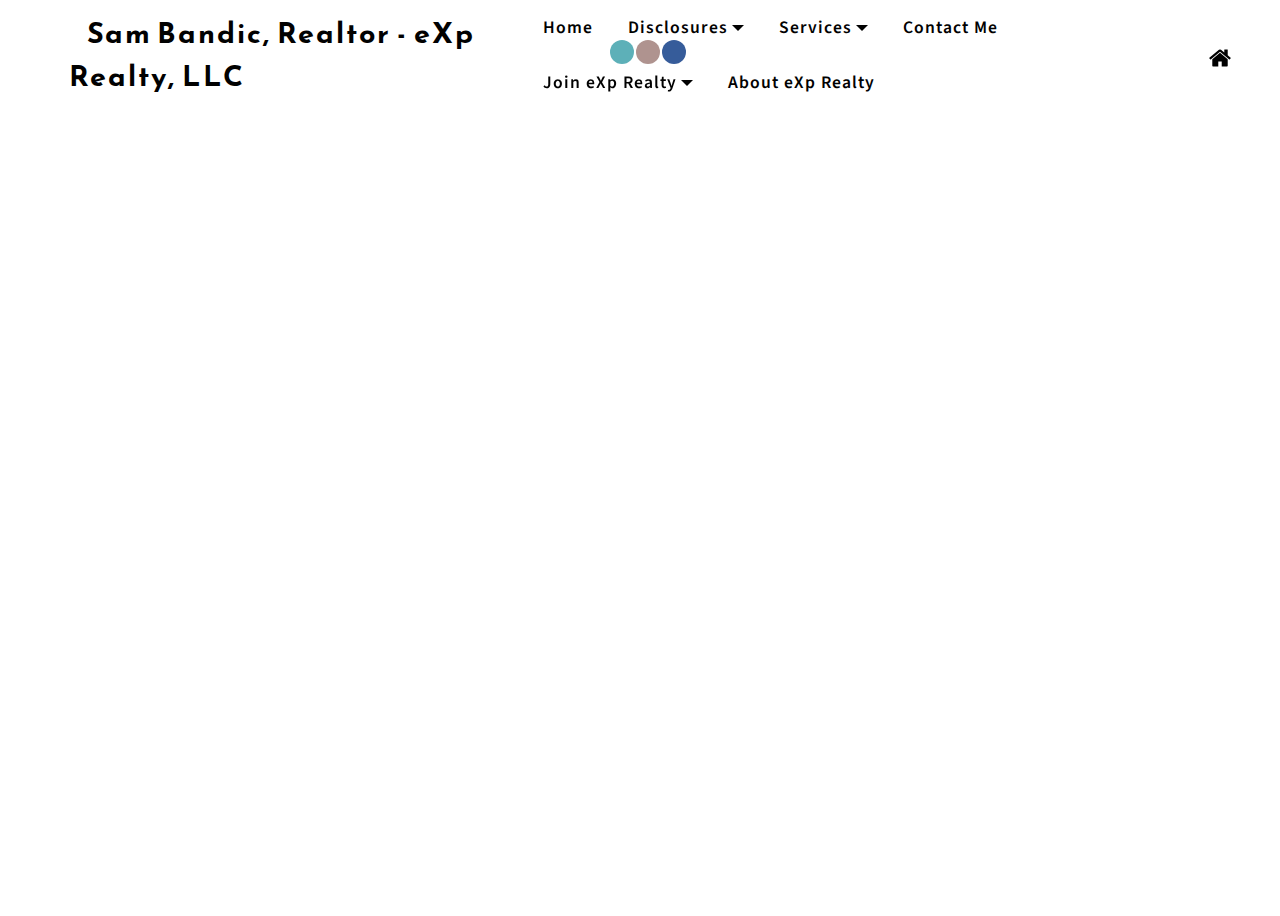
==== page1.html @ 7438d51f "Second Iteration" ====
<!DOCTYPE html>
<html amp >
<head>
  
  <meta charset="UTF-8">
  <meta http-equiv="X-UA-Compatible" content="IE=edge">
  
  <meta name="viewport" content="width=device-width, initial-scale=1, minimum-scale=1">
  <link rel="shortcut icon" href="assets/images/exp-logo-80x32.png" type="image/x-icon">
  <meta name="description" content="">
  
  <title>Renting</title>
  
<link rel="canonical" href="page1.html">
 <style amp-boilerplate>body{-webkit-animation:-amp-start 8s steps(1,end) 0s 1 normal both;-moz-animation:-amp-start 8s steps(1,end) 0s 1 normal both;-ms-animation:-amp-start 8s steps(1,end) 0s 1 normal both;animation:-amp-start 8s steps(1,end) 0s 1 normal both}@-webkit-keyframes -amp-start{from{visibility:hidden}to{visibility:visible}}@-moz-keyframes -amp-start{from{visibility:hidden}to{visibility:visible}}@-ms-keyframes -amp-start{from{visibility:hidden}to{visibility:visible}}@-o-keyframes -amp-start{from{visibility:hidden}to{visibility:visible}}@keyframes -amp-start{from{visibility:hidden}to{visibility:visible}}</style>
<noscript><style amp-boilerplate>body{-webkit-animation:none;-moz-animation:none;-ms-animation:none;animation:none}</style></noscript>
<link href="https://fonts.googleapis.com/css?family=Reem+Kufi:400&display=swap" rel="stylesheet">
 <link href="https://fonts.googleapis.com/css?family=Source+Sans+Pro:200,200i,300,300i,400,400i,600,600i,700,700i,900,900i&display=swap" rel="stylesheet">
 
 <style amp-custom> 
div,span,h1,h2,h3,h4,h5,h6,p,blockquote,a,ol,ul,li,figcaption,textarea,input{font: inherit;}*{box-sizing: border-box;outline: none;}*:focus{outline: none;}body{position: relative;font-style: normal;line-height: 1.5;color: #000000;}section{background-color: #ffffff;background-position: 50% 50%;background-repeat: no-repeat;background-size: cover;overflow: hidden;padding: 30px 0;}section,.container,.container-fluid{position: relative;word-wrap: break-word;}h1,h2,h3,h4,h5,h6{margin: 0;padding: 0;}p,li,blockquote{letter-spacing: 0.5px;line-height: 1.7;}ul,ol,blockquote,p{margin-bottom: 0;margin-top: 0;}a{cursor: pointer;}a,a:hover{text-decoration: none;}a.mbr-iconfont:hover{text-decoration: none;}h1,h2,h3,h4,h5,h6,.display-1,.display-2,.display-4,.display-5,.display-7{word-break: break-word;word-wrap: break-word;}b,strong{font-weight: bold;}blockquote{padding: 10px 0 10px 20px;position: relative;border-left: 3px solid;}input:-webkit-autofill,input:-webkit-autofill:hover,input:-webkit-autofill:focus,input:-webkit-autofill:active{transition-delay: 9999s;transition-property: background-color,color;}html,body{height: auto;min-height: 100vh;}.mbr-section-title{margin: 0;padding: 0;font-style: normal;line-height: 1.2;width: 100%;}.mbr-section-subtitle{line-height: 1.3;width: 100%;}.mbr-text{font-style: normal;line-height: 1.6;width: 100%;}.mbr-figure{align-self: center;}.btn{text-align: center;position: relative;margin: 0.4rem 0.8rem;font-weight: 700;border-width: 2px;border-style: solid;font-style: normal;white-space: normal;transition: all 0.2s ease-in-out,box-shadow 2s ease-in-out;display: inline-flex;align-items: center;justify-content: center;word-break: break-word;line-height: 1.5;letter-spacing: 1px;}.btn .mbr-iconfont-btn{order: 2;margin-left: 10px;vertical-align: middle;}.btn-form{padding: 1rem 2rem;}.btn-form:hover{cursor: pointer;}form .btn{margin: 0;}.note-popover .btn:after{display: none;}.card-title{margin: 0;}.card-img{border-radius: 0;width: auto;flex-shrink: 0;}.card-img img{width: 100%;}.card{position: relative;background-color: transparent;border: none;border-radius: 0;width: 100%;padding-left: 1rem;padding-right: 1rem;}@media (max-width: 767px){.card:not(.last-child){padding-bottom: 2rem;}}.card .card-wrapper{height: 100%;}@media (max-width: 767px){.card .card-wrapper{flex-direction: column;}}.card img{height: 100%;object-fit: cover;object-position: center;}@media (min-width: 992px){.lg-pb{padding-bottom: 3rem;}}@media (max-width: 991px){.md-pb{padding-bottom: 2rem;}}.card-inner,.items-list{display: flex;flex-direction: column;}.items-list{list-style-type: none;padding: 0;}.items-list .list-item{padding: 1rem 2rem;}.card-head{padding: 1.5rem 2rem;}.card-price-wrap{padding: 1rem 2rem;display: flex;flex-direction: column;}.card-button{padding: 1rem;margin: 0;}.gallery-img-wrap{position: relative;height: 100%;}.gallery-img-wrap:hover{cursor: pointer;}.gallery-img-wrap:hover .icon-wrap,.gallery-img-wrap:hover .caption-on-hover{opacity: 1;}.gallery-img-wrap:hover:after{opacity: 0.5;}.gallery-img-wrap amp-img{height: 100%;}.gallery-img-wrap:after{content: "";position: absolute;top: 0;bottom: 0;left: 0;right: 0;background: #000;opacity: 0;transition: opacity 0.3s;pointer-events: none;}.gallery-img-wrap .icon-wrap,.gallery-img-wrap .img-caption{position: absolute;z-index: 3;pointer-events: none;}.gallery-img-wrap .icon-wrap,.gallery-img-wrap .caption-on-hover{opacity: 0;transition: opacity 0.3s;}.gallery-img-wrap .icon-wrap{left: 50%;top: 50%;transform: translate(-50%,-50%);background-color: #fff;padding: 0.5rem;border-radius: 50%;}.gallery-img-wrap .img-caption{left: 0;right: 0;}.gallery-img-wrap .img-caption.caption-top{top: 0;}.gallery-img-wrap .img-caption.caption-bottom{bottom: 0;}.gallery-img-wrap .img-caption:after{content: "";position: absolute;top: 0;left: 0;right: 0;height: 100%;transition: opacity 0.3s;z-index: -1;pointer-events: none;}@media (max-width: 767px){.gallery-img-wrap:after,.gallery-img-wrap:hover:after,.gallery-img-wrap .icon-wrap{display: none;}.gallery-img-wrap .caption-on-hover{opacity: 1;}}.is-builder .gallery-img-wrap .icon-wrap{pointer-events: all;}.is-builder .gallery-img-wrap .img-caption > *{pointer-events: all;}.icons-list a{margin-right: 1rem;}.icons-list a:last-child{margin-right: 0;}.counter-container{position: relative;}.counter-container ol li{margin-bottom: 2rem;}.counter-container.stylizedCounters ol{counter-reset: section;}.counter-container.stylizedCounters ol li{z-index: 3;list-style: none;}.counter-container.stylizedCounters ol li:before{z-index: 2;position: absolute;left: 0px;counter-increment: section;content: counters(section,".") " ";text-align: center;margin: 0 10px;line-height: 37px;width: 40px;height: 40px;transition: all 0.2s;color: #232323;font-size: 25px;border-radius: 50%;font-weight: bold;}.timeline-wrap{position: relative;}.timeline-wrap .iconBackground{position: absolute;left: 50%;width: 20px;height: 20px;line-height: 30px;text-align: center;border-radius: 50%;font-size: 30px;display: inline-block;background-color: #232323;top: 20px;margin-left: -10px;}@media (max-width: 768px){.timeline-wrap .iconBackground{left: 0;}}.separline{position: relative;}@media (max-width: 768px){.separline:not(.last-child){padding-bottom: 2rem;}}.separline:before{position: absolute;content: "";width: 2px;background-color: #232323;left: calc(50% - 1px);height: calc(100% - 20px);top: 40px;}@media (max-width: 768px){.separline:before{left: 0;}}amp-image-lightbox a.control{position: absolute;width: 32px;height: 32px;right: 48px;top: 32px;z-index: 1000;}amp-image-lightbox a.control .close{position: relative;}amp-image-lightbox a.control .close:before,amp-image-lightbox a.control .close:after{position: absolute;left: 15px;content: " ";height: 33px;width: 2px;background-color: #fff;}amp-image-lightbox a.control .close:before{transform: rotate(45deg);}amp-image-lightbox a.control .close:after{transform: rotate(-45deg);}.hidden{visibility: hidden;}.super-hide{display: none;}.inactive{-webkit-user-select: none;-moz-user-select: none;-ms-user-select: none;user-select: none;pointer-events: none;-webkit-user-drag: none;user-drag: none;}.popover-content ul.show{min-height: 155px;}.mbr-white{color: #ffffff;}.mbr-black{color: #000000;}.mbr-gray{color: #8c8c8c;}.align-left{text-align: left;}.align-left .list-item{justify-content: flex-start;}.align-center{text-align: center;}.align-center .list-item{justify-content: center;}.align-right{text-align: right;}.align-right .list-item{justify-content: flex-end;}@media (max-width: 767px){.align-left,.align-center,.align-right{text-align: center;}.align-left .list-item,.align-center .list-item,.align-right .list-item{justify-content: center;}}.mbr-light{font-weight: 300;}.mbr-regular{font-weight: 400;}.mbr-semibold{font-weight: 600;}.mbr-bold{font-weight: 800;}.mbr-section-btn{margin-left: -0.8rem;margin-right: -0.8rem;font-size: 0;}nav .mbr-section-btn{margin-left: 0rem;margin-right: 0rem;}.btn .mbr-iconfont,.btn.btn-sm .mbr-iconfont{cursor: pointer;margin-right: 0.5rem;}.btn.btn-md .mbr-iconfont,.btn.btn-md .mbr-iconfont{margin-right: 0.8rem;}[type="submit"]{-webkit-appearance: none;}.mbr-fullscreen .mbr-overlay{min-height: 100vh;}.mbr-fullscreen{display: flex;display: -webkit-flex;display: -moz-flex;display: -ms-flex;display: -o-flex;align-items: center;-webkit-align-items: center;min-height: 100vh;padding-top: 3rem;padding-bottom: 3rem;}.mbr-overlay{bottom: 0;left: 0;position: absolute;right: 0;top: 0;z-index: 0;}.mbr-parallax-bg{bottom: 0;left: 0;opacity: 0.5;position: absolute;right: 0;top: 0;z-index: 0;background-position: 50% 50%;background-repeat: no-repeat;background-size: cover;}section.menu{min-height: 70px;}.menu-container{display: flex;justify-content: space-between;align-items: center;min-height: 70px;}@media (max-width: 991px){.menu-container{max-width: 100%;padding: 0 2rem;}}@media (max-width: 767px){.menu-container{padding: 0 1rem;}}.navbar{z-index: 100;width: 100%;}.navbar-fixed-top{position: fixed;top: 0;}.navbar-brand{display: flex;align-items: center;word-break: break-word;z-index: 1;}.navbar-logo{margin-right: 0.8rem;}@media (max-width: 767px){.navbar-logo amp-img{max-height: 55px;max-width: 55px;}}.navbar-caption-wrap{display: flex;}.navbar .navbar-collapse{display: flex;flex-basis: auto;align-items: center;justify-content: flex-end;}@media (max-width: 991px){.navbar .navbar-collapse{display: none;position: absolute;top: 0;right: 0;min-height: 100vh;padding: 70px 2rem 1rem;z-index: 1;}}@media (max-width: 991px){.navbar.opened .navbar-collapse.show,.navbar.opened .navbar-collapse.collapsing{display: block;}.is-builder .navbar-collapse{position: fixed;}}.navbar-nav{list-style-type: none;display: flex;flex-wrap: wrap;padding-left: 0;min-width: 10rem;}@media (max-width: 991px){.navbar-nav{flex-direction: column;}}.navbar-nav .mbr-iconfont{margin-right: 0.2rem;}.nav-item{word-break: break-all;}.nav-link{display: flex;align-items: center;justify-content: center;}.nav-link,.navbar-caption{transition: all 0.2s;letter-spacing: 1px;}.nav-dropdown .dropdown-menu{min-width: 10rem;padding-bottom: 1.25rem;padding-top: 1.25rem;position: absolute;left: 0;}.nav-dropdown .dropdown-menu .dropdown-item{line-height: 2;display: flex;justify-content: center;align-items: center;padding: 0.25rem 1.5rem;white-space: nowrap;}.nav-dropdown .dropdown-menu .dropdown{position: relative;}.dropdown-menu .dropdown:hover > .dropdown-menu{opacity: 1;pointer-events: all;}.nav-dropdown .dropdown-submenu{top: 0;left: 100%;margin: 0;}.nav-item.dropdown{position: relative;}.nav-item.dropdown .dropdown-menu{opacity: 0;pointer-events: none;}.nav-item.dropdown:hover > .dropdown-menu{opacity: 1;pointer-events: all;}.link.dropdown-toggle:after{content: "";margin-left: 0.25rem;border-top: 0.35em solid;border-right: 0.35em solid transparent;border-left: 0.35em solid transparent;border-bottom: 0;}.navbar .dropdown.open > .dropdown-menu{display: block;}@media (max-width: 991px){.is-builder .nav-dropdown .dropdown-menu{position: relative;}.nav-dropdown .dropdown-submenu{left: 0;}.dropdown-item{padding: 0.25rem 1.5rem;margin: 0;justify-content: center;}.dropdown-item:after{right: auto;}.navbar.opened .dropdown-menu{top: 0;}.dropdown-toggle[data-toggle="dropdown-submenu"]:after{content: "";margin-left: 0.25rem;border-top: 0.35em solid;border-right: 0.35em solid transparent;border-left: 0.35em solid transparent;border-bottom: 0;top: 55%;}}.navbar-buttons{display: flex;flex-wrap: wrap;align-items: center;justify-content: center;}@media (max-width: 991px){.navbar-buttons{flex-direction: column;}}.menu-social-list{display: flex;align-items: center;justify-content: center;flex-wrap: wrap;}.menu-social-list a{font-size: 1.5rem;margin: 0 0.5rem;}button.navbar-toggler{position: absolute;right: 20px;top: 25px;width: 31px;height: 20px;cursor: pointer;transition: all 0.2s;align-self: center;}.hamburger span{position: absolute;right: 0;width: 30px;height: 2px;border-right: 5px;}.hamburger span:nth-child(1){top: 0;transition: all 0.2s;}.hamburger span:nth-child(2){top: 8px;transition: all 0.15s;}.hamburger span:nth-child(3){top: 8px;transition: all 0.15s;}.hamburger span:nth-child(4){top: 16px;transition: all 0.2s;}nav.opened .navbar-toggler:not(.hide) .hamburger span:nth-child(1){top: 8px;width: 0;opacity: 0;right: 50%;transition: all 0.2s;}nav.opened .navbar-toggler:not(.hide) .hamburger span:nth-child(2){-webkit-transform: rotate(45deg);transform: rotate(45deg);transition: all 0.25s;}nav.opened .navbar-toggler:not(.hide) .hamburger span:nth-child(3){-webkit-transform: rotate(-45deg);transform: rotate(-45deg);transition: all 0.25s;}nav.opened .navbar-toggler:not(.hide) .hamburger span:nth-child(4){top: 8px;width: 0;opacity: 0;right: 50%;transition: all 0.2s;}.ampstart-btn.hamburger{position: absolute;top: 25px;right: 15px;margin-left: auto;width: 30px;height: 20px;background: none;border: none;cursor: pointer;z-index: 1000;}@media (min-width: 992px){.ampstart-btn,amp-sidebar{display: none;}.dropdown-menu .dropdown-toggle:after{content: "";border-bottom: 0.35em solid transparent;border-left: 0.35em solid;border-right: 0;border-top: 0.35em solid transparent;margin-left: 0.3rem;margin-top: -0.3077em;position: absolute;right: 1.1538em;top: 50%;}}.close-sidebar{width: 30px;height: 30px;position: relative;cursor: pointer;background-color: transparent;border: none;}.close-sidebar span{position: absolute;left: 0;width: 30px;height: 2px;border-right: 5px;}.close-sidebar span:nth-child(1){transform: rotate(45deg);}.close-sidebar span:nth-child(2){transform: rotate(-45deg);}.builder-sidebar{position: relative;min-height: 100vh;z-index: 1030;padding: 1rem 2rem;max-width: 20rem;}.builder-sidebar .dropdown:hover > .dropdown-menu{position: relative;text-align: center;}section.sidebar-open:before{content: "";position: fixed;top: 0;bottom: 0;right: 0;left: 0;background-color: rgba(0,0,0,0.2);z-index: 1040;}.map-placeholder{display: none;}.map-placeholder h4{padding-top: 5rem;color: #767676;text-align: center;}.google-map{position: relative;width: 100%;}@media (max-width: 992px){.google-map{padding: 0;margin: 0;}}.google-map [data-state-details]{color: #6b6763;font-family: Montserrat;height: 1.5em;margin-top: -0.75em;padding-left: 1.25rem;padding-right: 1.25rem;position: absolute;text-align: center;top: 50%;width: 100%;}.google-map[data-state]{background: #e9e5dc;}.google-map[data-state="loading"] [data-state-details]{display: none;}div[submit-success] > *{padding: 1rem;margin-bottom: 1rem;}div[submit-error] > *{padding: 1rem;margin-bottom: 1rem;}textarea[type="hidden"]{display: none;}amp-img{width: 100%;}amp-img img{max-height: 100%;max-width: 100%;}img.mbr-temp{width: 100%;}.rounded{border-radius: 50%;}.is-builder .nodisplay + img[async],.is-builder .nodisplay + img[decoding="async"],.is-builder amp-img > a + img[async],.is-builder amp-img > a + img[decoding="async"]{display: none;}html:not(.is-builder) amp-img > a{position: absolute;top: 0;bottom: 0;left: 0;right: 0;z-index: 1;}.is-builder .temp-amp-sizer{position: absolute;}.is-builder amp-youtube .temp-amp-sizer,.is-builder amp-vimeo .temp-amp-sizer{position: static;}.is-builder section.horizontal-menu .ampstart-btn{display: none;}.is-builder section.horizontal-menu .dropdown-menu{z-index: auto;opacity: 1;pointer-events: auto;}.is-builder section.horizontal-menu .nav-dropdown .link.dropdown-toggle[aria-expanded="true"]{margin-right: 0;padding: 0.667em 1em;}.container{padding-right: 1rem;padding-left: 1rem;width: 100%;margin-right: auto;margin-left: auto;}@media (max-width: 767px){.container{max-width: 540px;}}@media (min-width: 768px){.container{max-width: 768px;}}@media (min-width: 992px){.container{max-width: 960px;}}@media (min-width: 1200px){.container{max-width: 1280px;}}.container-fluid{width: 100%;margin-right: auto;margin-left: auto;padding-left: 1rem;padding-right: 1rem;}.media-container-row{display: flex;flex-wrap: wrap;}@media (min-width: 992px){.media-container-row{flex-wrap: nowrap;}}.form-block{z-index: 1;background-color: transparent;padding: 3rem;position: relative;overflow: visible;}.form-block .mbr-overlay{z-index: -1;}@media (max-width: 992px){.form-block{padding: 1rem;}}form input,form textarea,form select{border-radius: 0;width: 100%;background-color: #f3f3f3;border: 1px solid #f3f3f3;padding: 11px 1rem;}form input:focus,form textarea:focus,form select:focus{outline: none;}form input[type="checkbox"],form input[type="radio"]{border: none;background: none;width: auto;}form textarea.field-input{height: 150px;}form .fieldset{display: flex;justify-content: center;flex-wrap: wrap;align-items: center;}.field{flex-basis: 50%;flex-grow: 1;flex-shrink: 1;padding: 0.5rem;}@media (max-width: 768px){.field{flex-basis: 100%;}}textarea{width: 100%;margin-right: 0;}.text-field{flex-basis: 100%;flex-grow: 1;flex-shrink: 1;padding: 0.5rem;}form .btn,form .mbr-section-btn{margin-left: 0;margin-right: 0;}.mbr-flex{display: flex;}.flex-wrap{flex-wrap: wrap;}.mbr-jc-s{justify-content: flex-start;}.mbr-jc-c{justify-content: center;}.mbr-ai-c{align-items: center;}.mbr-jc-e{justify-content: flex-end;}.mbr-row,.mbr-form-row{display: -webkit-box;display: -webkit-flex;display: -ms-flexbox;display: flex;-webkit-flex-wrap: wrap;-ms-flex-wrap: wrap;flex-wrap: wrap;margin-right: -1rem;margin-left: -1rem;}.mbr-form-row{margin-right: -0.5rem;margin-left: -0.5rem;}.mbr-form-row > [class*="mbr-col"]{padding-left: 0.5rem;padding-right: 0.5rem;}.mbr-row-reverse{flex-direction: row-reverse;}.mbr-column{flex-direction: column;}@media (max-width: 767px){.mbr-col,.mbr-col-auto{padding-right: 1rem;padding-left: 1rem;}.mbr-col-sm-12{-ms-flex: 0 0 100%;flex: 0 0 100%;max-width: 100%;padding-right: 1rem;padding-left: 1rem;}}@media (min-width: 768px){.mbr-col-md-3{-ms-flex: 0 0 25%;flex: 0 0 25%;max-width: 25%;padding-right: 2rem;padding-left: 2rem;}.mbr-col-md-4{-ms-flex: 0 0 33.333333%;flex: 0 0 33.333333%;max-width: 33.333333%;padding-right: 2rem;padding-left: 2rem;}.mbr-col-md-5{-ms-flex: 0 0 41.666667%;flex: 0 0 41.666667%;max-width: 41.666667%;padding-right: 2rem;padding-left: 2rem;}.mbr-col-md-6{-ms-flex: 0 0 50%;flex: 0 0 50%;max-width: 50%;padding-right: 2rem;padding-left: 2rem;}.mbr-col-md-7{-ms-flex: 0 0 58.333333%;flex: 0 0 58.333333%;max-width: 58.333333%;padding-right: 2rem;padding-left: 2rem;}.mbr-col-md-8{-ms-flex: 0 0 66.666667%;flex: 0 0 66.666667%;max-width: 66.666667%;padding-left: 2rem;padding-right: 2rem;}.mbr-col-md-10{-ms-flex: 0 0 83.333333%;flex: 0 0 83.333333%;max-width: 83.333333%;padding-left: 2rem;padding-right: 2rem;}.mbr-col-md-12{-ms-flex: 0 0 100%;flex: 0 0 100%;max-width: 100%;padding-right: 2rem;padding-left: 2rem;}.mbr-col{flex-grow: 1;-webkit-box-flex: 1;-webkit-flex-grow: 1;-ms-flex-positive: 1;flex-shrink: 1;-webkit-flex-shrink: 1;-ms-flex-negative: 1;max-width: 100%;padding-right: 2rem;padding-left: 2rem;}.mbr-col-auto{-ms-flex: 0 0 auto;flex: 0 0 auto;width: auto;padding-right: 2rem;padding-left: 2rem;}}@media (min-width: 992px){.mbr-col,.mbr-col-auto{padding-right: 1rem;padding-left: 1rem;}.mbr-col-lg-2{-ms-flex: 0 0 16.666667%;flex: 0 0 16.666667%;max-width: 16.666667%;padding-right: 1rem;padding-left: 1rem;}.mbr-col-lg-3{-ms-flex: 0 0 25%;flex: 0 0 25%;max-width: 25%;padding-right: 1rem;padding-left: 1rem;}.mbr-col-lg-4{-ms-flex: 0 0 33.33%;flex: 0 0 33.33%;max-width: 33.33%;padding-right: 1rem;padding-left: 1rem;}.mbr-col-lg-5{-ms-flex: 0 0 41.666%;flex: 0 0 41.666%;max-width: 41.666%;padding-right: 1rem;padding-left: 1rem;}.mbr-col-lg-6{-ms-flex: 0 0 50%;flex: 0 0 50%;max-width: 50%;padding-right: 1rem;padding-left: 1rem;}.mbr-col-lg-7{-ms-flex: 0 0 58.333333%;flex: 0 0 58.333333%;max-width: 58.333333%;padding-right: 1rem;padding-left: 1rem;}.mbr-col-lg-8{-ms-flex: 0 0 66.666667%;flex: 0 0 66.666667%;max-width: 66.666667%;padding-left: 1rem;padding-right: 1rem;}.mbr-col-lg-9{-ms-flex: 0 0 75%;flex: 0 0 75%;max-width: 75%;padding-left: 1rem;padding-right: 1rem;}.mbr-col-lg-10{-ms-flex: 0 0 83.3333%;flex: 0 0 83.3333%;max-width: 83.3333%;padding-right: 1rem;padding-left: 1rem;}.mbr-col-lg-12{-ms-flex: 0 0 100%;flex: 0 0 100%;max-width: 100%;padding-right: 1rem;padding-left: 1rem;}}@media (min-width: 1200px){.mbr-col-xl-7{-ms-flex: 0 0 58.333333%;flex: 0 0 58.333333%;max-width: 58.333333%;padding-right: 1rem;padding-left: 1rem;}.mbr-col-xl-4{-ms-flex: 0 0 33.333333%;flex: 0 0 33.333333%;max-width: 33.333333%;padding-right: 1rem;padding-left: 1rem;}.mbr-col-xl-8{-ms-flex: 0 0 66.666667%;flex: 0 0 66.666667%;max-width: 66.666667%;padding-left: 1rem;padding-right: 1rem;}.mbr-col-xl-5{-ms-flex: 0 0 41.666667%;flex: 0 0 41.666667%;max-width: 41.666667%;}}.btn-icon{display: none;}.mbr-pt-1{padding-top: 0.5rem;}.mbr-pt-2{padding-top: 1rem;}.mbr-pt-3{padding-top: 1.5rem;}.mbr-pt-4{padding-top: 2rem;}.mbr-pt-5{padding-top: 3rem;}.mbr-pb-1{padding-bottom: 0.5rem;}.mbr-pb-2{padding-bottom: 1rem;}.mbr-pb-3{padding-bottom: 1.5rem;}.mbr-mb-3{margin-bottom: 1.5rem;}.mbr-pb-4{padding-bottom: 2rem;}.mbr-pb-5{padding-bottom: 3rem;}.mbr-mb-5{margin-bottom: 3rem;}.mbr-pt-6{padding-top: 5rem;}.mbr-pb-6{padding-bottom: 5rem;}.mbr-px-1{padding-left: 0.5rem;padding-right: 0.5rem;}.mbr-px-2{padding-left: 1rem;padding-right: 1rem;}@media (max-width: 767px){.mbr-px-2{padding-left: 0rem;padding-right: 0rem;}}.mbr-px-3{padding-left: 1.5rem;padding-right: 1.5rem;}.mbr-px-4{padding-left: 2rem;padding-right: 2rem;}@media (max-width: 767px){.mbr-px-4{padding-left: 1rem;padding-right: 1rem;}}.mbr-px-5{padding-left: 3rem;padding-right: 3rem;}@media (max-width: 767px){.mbr-px-5{padding-left: 1rem;padding-right: 1rem;}}.mbr-m-sub-1{margin-left: -1rem;margin-right: -1rem;}@media (max-width: 768px){.mbr-m-sub-1{margin-left: 0;margin-right: 0;}}.mbr-py-1{padding-top: 0.5rem;padding-bottom: 0.5rem;}.mbr-py-2{padding-top: 1rem;padding-bottom: 1rem;}@media (max-width: 767px){.mbr-py-2{padding-top: 0rem;padding-bottom: 0rem;}}.mbr-py-3{padding-top: 1.5rem;padding-bottom: 1.5rem;}@media (max-width: 767px){.mbr-py-3{padding-top: 1rem;padding-bottom: 1rem;}}.mbr-py-4{padding-top: 2rem;padding-bottom: 2rem;}@media (max-width: 767px){.mbr-py-4{padding-top: 2rem;padding-bottom: 2rem;}}.mbr-py-5{padding-top: 3rem;padding-bottom: 3rem;}@media (max-width: 767px){.mbr-py-5{padding-top: 1rem;padding-bottom: 1rem;}}.mbr-p-1{padding: 0.5rem;}.mbr-p-2{padding: 1rem;}.mbr-p-3{padding: 1.5rem;}@media (max-width: 991px){.mbr-p-3{padding: 1rem;}}.mbr-p-4{padding: 2rem;}@media (max-width: 991px){.mbr-p-4{padding: 1rem;}}.mbr-p-5{padding: 3rem;}@media (max-width: 991px){.mbr-p-5{padding: 1rem;}}.mbr-ml-auto{margin-left: auto;}.mbr-mr-auto{margin-right: auto;}.mbr-m-auto{margin: auto;}amp-img,img{height: 100%;width: 100%;}amp-sidebar{background: transparent;}#scrollToTopMarker{position: absolute;width: 0px;height: 0px;top: 300px;}#scrollToTopButton{position: fixed;bottom: 25px;right: 25px;opacity: 0.4;z-index: 5000;font-size: 32px;height: 60px;width: 60px;border: none;border-radius: 3px;cursor: pointer;}#scrollToTopButton:focus{outline: none;}#scrollToTopButton a:before{content: "";position: absolute;height: 40%;top: 36%;width: 2px;left: calc(50% - 1px);}#scrollToTopButton a:after{content: "";position: absolute;border-top: 2px solid;border-right: 2px solid;width: 40%;height: 40%;left: calc(30% - 1px);bottom: 30%;transform: rotate(-45deg);-webkit-transform: rotate(-45deg);}.is-builder #scrollToTopButton a:after{left: 30%;}.is-builder .menu{overflow: visible;}.is-builder .preview button{opacity: 0.5;position: relative;pointer-events: none;}.is-builder .preview button:before{display: block;position: absolute;content: "";background-color: #efefef;left: 0;right: 0;top: 0;bottom: 0;z-index: 2;}.dots-wrapper{opacity: 0.8;}.dots-wrapper .dots{margin: 4px 8px;}.dots-wrapper .dots span{border-radius: 12px;display: block;height: 24px;width: 24px;transition: 0.4s;border: 6px solid #cccccc;background-color: #767676;}.dots-wrapper .dots span.current{background-color: #000000;outline: none;width: 40px;}.iconfont-wrapper{display: inline-block;height: 1.5rem;width: 1.5rem;}.amp-iconfont{vertical-align: middle;width: 1.5rem;font-size: 1.5rem;}.form-check{margin-bottom: 0;}.form-check-label{padding-left: 0;}.form-check-input{position: relative;margin: 4px;}.form-check-inline{display: -webkit-inline-box;display: -ms-inline-flexbox;display: inline-flex;-webkit-box-align: center;-ms-flex-align: center;align-items: center;padding-left: 0;margin-right: .75rem;}.field:not(:nth-last-child(1)){margin-bottom: 1rem;}.field-input{display: block;width: 100%;}.mbr-col{flex-basis: 0;flex-grow: 1;max-width: 100%;}.mbr-col-auto{-webkit-box-flex: 0;flex: 0 0 auto;width: auto;max-width: none;}.mbr-col,.mbr-col-auto{position: relative;width: 100%;min-height: 1px;padding-right: 15px;padding-left: 15px;}@media (min-width: 991px){.mbr-col{min-width: 50%;}}@media (max-width: 991px){.mbr-col{min-width: 100%;}}
body{font-family: Reem Kufi;}blockquote{border-color: #5db0b8;}div[submit-success] > *{background: #365c9a;color: #ffffff;}div[submit-error] > *{background: #b2ccd2;color: #000000;}.display-1{font-family: 'Reem Kufi',sans-serif;font-size: 3.5rem;line-height: 1.2;letter-spacing: 3px;}.display-2{font-family: 'Reem Kufi',sans-serif;font-size: 1.8rem;line-height: 1.2;letter-spacing: 2px;}.display-4{font-family: 'Source Sans Pro',sans-serif;font-size: 1rem;line-height: 1.4;}.display-5{font-family: 'Reem Kufi',sans-serif;font-size: 1.2rem;line-height: 1.4;letter-spacing: 1px;}.display-7{font-family: 'Source Sans Pro',sans-serif;font-size: 1.1rem;line-height: 1.8;}.display-1 .mbr-iconfont-btn{width: 3.5rem;font-size: 3.5rem;}.display-2 .mbr-iconfont-btn{width: 1.8rem;font-size: 1.8rem;}.display-4 .mbr-iconfont-btn{width: 1rem;font-size: 1rem;}.display-5 .mbr-iconfont-btn{width: 1.2rem;font-size: 1.2rem;}.display-7 .mbr-iconfont-btn{width: 1.1rem;font-size: 1.1rem;}.mbr-iconfont-btn{padding-top: 2px;}.mbr-form input,.mbr-form textarea,.mbr-form select{line-height: 1.6;}@media (max-width: 768px){.display-1{font-size: 2.8rem;font-size: calc( 1.875rem + (3.5 - 1.875) * ((100vw - 20rem) / (48 - 20)));line-height: calc( 1.4 * (1.875rem + (3.5 - 1.875) * ((100vw - 20rem) / (48 - 20))));}.display-2{font-size: 1.44rem;font-size: calc( 1.28rem + (1.8 - 1.28) * ((100vw - 20rem) / (48 - 20)));line-height: calc( 1.4 * (1.28rem + (1.8 - 1.28) * ((100vw - 20rem) / (48 - 20))));}.display-4{font-size: 0.8rem;font-size: calc( 1rem + (1 - 1) * ((100vw - 20rem) / (48 - 20)));line-height: calc( 1.4 * (1rem + (1 - 1) * ((100vw - 20rem) / (48 - 20))));}.display-5{font-size: 0.96rem;font-size: calc( 1.07rem + (1.2 - 1.07) * ((100vw - 20rem) / (48 - 20)));line-height: calc( 1.4 * (1.07rem + (1.2 - 1.07) * ((100vw - 20rem) / (48 - 20))));}.display-7{font-size: 0.88rem;font-size: calc( 1.0350000000000001rem + (1.1 - 1.0350000000000001) * ((100vw - 20rem) / (48 - 20)));line-height: calc( 1.4 * (1.0350000000000001rem + (1.1 - 1.0350000000000001) * ((100vw - 20rem) / (48 - 20))));}}.btn{padding: 10px 30px;border-radius: 0px;}.btn-sm{padding: 10px 30px;border-radius: 0px;}.btn-md{padding: 10px 30px;border-radius: 0px;}.btn-lg{padding: 10px 30px;border-radius: 0;}.bg-primary{background-color: #5db0b8;}.bg-success{background-color: #365c9a;}.bg-info{background-color: #e96188;}.bg-warning{background-color: #fac769;}.bg-danger{background-color: #b2ccd2;}.btn-secondary,.btn-secondary:active,.btn-secondary.active{background-color: #af938f;border-color: #af938f;color: #ffffff;}.btn-secondary:hover,.btn-secondary:focus,.btn-secondary.focus{background-color: #7e5e5a;border-color: #7e5e5a;color: #ffffff;}.btn-secondary.disabled,.btn-secondary:disabled{color: #ffffff;background-color: #7e5e5a;border-color: #7e5e5a;}.btn-info,.btn-info:active,.btn-info.active{background-color: #e96188;border-color: #e96188;color: #ffffff;}.btn-info:hover,.btn-info:focus,.btn-info.focus{background-color: #c81c4d;border-color: #c81c4d;color: #ffffff;}.btn-info.disabled,.btn-info:disabled{color: #ffffff;background-color: #c81c4d;border-color: #c81c4d;}.btn-success,.btn-success:active,.btn-success.active{background-color: #365c9a;border-color: #365c9a;color: #ffffff;}.btn-success:hover,.btn-success:focus,.btn-success.focus{background-color: #1c2f4e;border-color: #1c2f4e;color: #ffffff;}.btn-success.disabled,.btn-success:disabled{color: #ffffff;background-color: #1c2f4e;border-color: #1c2f4e;}.btn-warning,.btn-warning:active,.btn-warning.active{background-color: #fac769;border-color: #fac769;color: #614003;}.btn-warning:hover,.btn-warning:focus,.btn-warning.focus{background-color: #f5a208;border-color: #f5a208;color: #614003;}.btn-warning.disabled,.btn-warning:disabled{color: #614003;background-color: #f5a208;border-color: #f5a208;}.btn-danger,.btn-danger:active,.btn-danger.active{background-color: #b2ccd2;border-color: #b2ccd2;color: #ffffff;}.btn-danger:hover,.btn-danger:focus,.btn-danger.focus{background-color: #72a1ac;border-color: #72a1ac;color: #ffffff;}.btn-danger.disabled,.btn-danger:disabled{color: #ffffff;background-color: #72a1ac;border-color: #72a1ac;}.btn-primary,.btn-primary:active,.btn-primary.active{background-color: #5db0b8;border-color: #5db0b8;color: #ffffff;}.btn-primary:hover,.btn-primary:focus,.btn-primary.focus{background-color: #35747a;border-color: #35747a;color: #ffffff;}.btn-primary.disabled,.btn-primary:disabled{color: #ffffff;background-color: #35747a;border-color: #35747a;}.btn-black,.btn-black:active,.btn-black.active{background-color: #010101;border-color: #010101;color: #ffffff;}.btn-black:hover,.btn-black:focus,.btn-black.focus{background-color: #000000;border-color: #000000;color: #ffffff;}.btn-black.disabled,.btn-black:disabled{color: #ffffff;background-color: #000000;border-color: #000000;}.btn-white,.btn-white:active,.btn-white.active{background-color: #fcfcfc;border-color: #fcfcfc;color: #7d7d7d;}.btn-white:hover,.btn-white:focus,.btn-white.focus{background-color: #c9c9c9;border-color: #c9c9c9;color: #7d7d7d;}.btn-white.disabled,.btn-white:disabled{color: #7d7d7d;background-color: #c9c9c9;border-color: #c9c9c9;}.btn-primary-outline,.btn-primary-outline:active,.btn-primary-outline.active{background: none;border-color: #5db0b8;color: #5db0b8;}.btn-primary-outline:hover,.btn-primary-outline:focus,.btn-primary-outline.focus{color: #ffffff;background-color: #5db0b8;border-color: #5db0b8;}.btn-primary-outline.disabled,.btn-primary-outline:disabled{color: #ffffff;background-color: #5db0b8;border-color: #5db0b8;}.btn-secondary-outline,.btn-secondary-outline:active,.btn-secondary-outline.active{background: none;border-color: #af938f;color: #af938f;}.btn-secondary-outline:hover,.btn-secondary-outline:focus,.btn-secondary-outline.focus{color: #ffffff;background-color: #af938f;border-color: #af938f;}.btn-secondary-outline.disabled,.btn-secondary-outline:disabled{color: #ffffff;background-color: #af938f;border-color: #af938f;}.btn-info-outline,.btn-info-outline:active,.btn-info-outline.active{background: none;border-color: #e96188;color: #e96188;}.btn-info-outline:hover,.btn-info-outline:focus,.btn-info-outline.focus{color: #ffffff;background-color: #e96188;border-color: #e96188;}.btn-info-outline.disabled,.btn-info-outline:disabled{color: #ffffff;background-color: #e96188;border-color: #e96188;}.btn-success-outline,.btn-success-outline:active,.btn-success-outline.active{background: none;border-color: #365c9a;color: #365c9a;}.btn-success-outline:hover,.btn-success-outline:focus,.btn-success-outline.focus{color: #ffffff;background-color: #365c9a;border-color: #365c9a;}.btn-success-outline.disabled,.btn-success-outline:disabled{color: #ffffff;background-color: #365c9a;border-color: #365c9a;}.btn-warning-outline,.btn-warning-outline:active,.btn-warning-outline.active{background: none;border-color: #fac769;color: #fac769;}.btn-warning-outline:hover,.btn-warning-outline:focus,.btn-warning-outline.focus{color: #614003;background-color: #fac769;border-color: #fac769;}.btn-warning-outline.disabled,.btn-warning-outline:disabled{color: #614003;background-color: #fac769;border-color: #fac769;}.btn-danger-outline,.btn-danger-outline:active,.btn-danger-outline.active{background: none;border-color: #b2ccd2;color: #b2ccd2;}.btn-danger-outline:hover,.btn-danger-outline:focus,.btn-danger-outline.focus{color: #ffffff;background-color: #b2ccd2;border-color: #b2ccd2;}.btn-danger-outline.disabled,.btn-danger-outline:disabled{color: #ffffff;background-color: #b2ccd2;border-color: #b2ccd2;}.btn-black-outline,.btn-black-outline:active,.btn-black-outline.active{background: none;border-color: #010101;color: #010101;}.btn-black-outline:hover,.btn-black-outline:focus,.btn-black-outline.focus{color: #ffffff;background-color: #010101;border-color: #010101;}.btn-black-outline.disabled,.btn-black-outline:disabled{color: #ffffff;background-color: #010101;border-color: #010101;}.btn-white-outline,.btn-white-outline:active,.btn-white-outline.active{background: none;border-color: #fcfcfc;color: #fcfcfc;}.btn-white-outline:hover,.btn-white-outline:focus,.btn-white-outline.focus{color: #7d7d7d;background-color: #fcfcfc;border-color: #fcfcfc;}.btn-white-outline.disabled,.btn-white-outline:disabled{color: #7d7d7d;background-color: #fcfcfc;border-color: #fcfcfc;}.text-primary{color: #5db0b8;}.text-secondary{color: #af938f;}.text-success{color: #365c9a;}.text-info{color: #e96188;}.text-warning{color: #fac769;}.text-danger{color: #b2ccd2;}.text-white{color: #fcfcfc;}.text-black{color: #010101;}a[class*="text-"],.amp-iconfont{transition: 0.2s ease-in-out;}.amp-iconfont{color: #5db0b8;}a.text-primary:hover,a.text-primary:focus{color: #265256;}a.text-secondary:hover,a.text-secondary:focus{color: #604845;}a.text-success:hover,a.text-success:focus{color: #0e1829;}a.text-info:hover,a.text-info:focus{color: #9b163c;}a.text-warning:hover,a.text-warning:focus{color: #c38107;}a.text-danger:hover,a.text-danger:focus{color: #578994;}a.text-white:hover,a.text-white:focus{color: #5db0b8;}a.text-black:hover,a.text-black:focus{color: #cccccc;}.alert-success{background-color: #365c9a;}.alert-info{background-color: #e96188;}.alert-warning{background-color: #fac769;}.alert-danger{background-color: #b2ccd2;}.mbr-plan-header.bg-primary .mbr-plan-subtitle,.mbr-plan-header.bg-primary .mbr-plan-price-desc{color: #b6dbdf;}.mbr-plan-header.bg-success .mbr-plan-subtitle,.mbr-plan-header.bg-success .mbr-plan-price-desc{color: #7e9ed2;}.mbr-plan-header.bg-info .mbr-plan-subtitle,.mbr-plan-header.bg-info .mbr-plan-price-desc{color: #ffffff;}.mbr-plan-header.bg-warning .mbr-plan-subtitle,.mbr-plan-header.bg-warning .mbr-plan-price-desc{color: #ffffff;}.mbr-plan-header.bg-danger .mbr-plan-subtitle,.mbr-plan-header.bg-danger .mbr-plan-price-desc{color: #ffffff;}.mobirise-spinner{position: absolute;top: 50%;left: 40%;margin-left: 10%;-webkit-transform: translate3d(-50%,-50%,0);z-index: 4;}.mobirise-spinner em{width: 24px;height: 24px;background: #3ac;border-radius: 100%;display: inline-block;-webkit-animation: slide 1s infinite;}.mobirise-spinner em:nth-child(1){-webkit-animation-delay: 0.1s;background: #5db0b8;}.mobirise-spinner em:nth-child(2){-webkit-animation-delay: 0.2s;background: #af938f;}.mobirise-spinner em:nth-child(3){-webkit-animation-delay: 0.3s;background: #365c9a;}@-moz-keyframes slide{0%{-webkit-transform: scale(1);}50%{opacity: 0.3;-webkit-transform: scale(2);}100%{-webkit-transform: scale(1);}}@-webkit-keyframes slide{0%{-webkit-transform: scale(1);}50%{opacity: 0.3;-webkit-transform: scale(2);}100%{-webkit-transform: scale(1);}}@-o-keyframes slide{0%{-webkit-transform: scale(1);}50%{opacity: 0.3;-webkit-transform: scale(2);}100%{-webkit-transform: scale(1);}}@keyframes slide{0%{-webkit-transform: scale(1);}50%{opacity: 0.3;-webkit-transform: scale(2);}100%{-webkit-transform: scale(1);}}.mobirise-loader .amp-active > div{display: none;}#scrollToTopMarker{display: none;}#scrollToTopButton{background-color: #5db0b8;}#scrollToTopButton a:before{background: #ffffff;}#scrollToTopButton a:after{border-top-color: #ffffff;border-right-color: #ffffff;}amp-carousel{overflow: hidden;}a{transition: all 0.3s;color: #8c8c8c;}a:hover{color: #5db0b8;}.btn-transparent{border: none;padding: 5px;margin: 0 7px;}.btn-transparent:hover,.btn-transparent:focus{background-color: transparent;color: #5db0b8;}.cid-rxOzEg7dfF{background-color: #ffffff;overflow: visible;}.cid-rxOzEg7dfF .navbar{background: #ffffff;}.cid-rxOzEg7dfF .navbar-brand .navbar-logo amp-img,.cid-rxOzEg7dfF .navbar-brand .navbar-logo img{height: 46px;width: 120px;}.cid-rxOzEg7dfF .navbar-caption{line-height: inherit;}@media (max-width: 991px){.cid-rxOzEg7dfF .navbar .navbar-collapse{background: #ffffff;}}.cid-rxOzEg7dfF .amp-iconfont{font-size: 1.4rem;color: #000000;}.cid-rxOzEg7dfF .container-fluid{padding-right: 3rem;padding-left: 3rem;}.cid-rxOzEg7dfF .nav-link{margin: 0.667em 1em;padding: 0;}.cid-rxOzEg7dfF .dropdown-item.active,.cid-rxOzEg7dfF .dropdown-item:active{background-color: transparent;}.cid-rxOzEg7dfF .dropdown-menu{background: #ffffff;}.cid-rxOzEg7dfF .hamburger span{background-color: #000000;}.cid-rxOzEg7dfF .builder-sidebar{background-color: #ffffff;}.cid-rxOzEg7dfF .close-sidebar:focus{outline: 2px auto #5db0b8;}.cid-rxOzEg7dfF .close-sidebar span{background-color: #000000;}@media (min-width: 992px){.cid-rxOzEg7dfF .menu-social-list{padding-left: 1rem;}}@media (max-width: 991px){.cid-rxOzEg7dfF .menu-social-list{padding-top: 0.5rem;}}
[class*="-iconfont"]{display: inline-flex;}</style>
 
  <script async  src="https://cdn.ampproject.org/v0.js"></script>
  <script async custom-element="amp-lightbox" src="https://cdn.ampproject.org/v0/amp-lightbox-0.1.js"></script>
  <script async custom-element="amp-analytics" src="https://cdn.ampproject.org/v0/amp-analytics-0.1.js"></script>
  <script async custom-element="amp-sidebar" src="https://cdn.ampproject.org/v0/amp-sidebar-0.1.js"></script>
  
  

</head>
<body><amp-sidebar id="sidebar" class="cid-rxOzEg7dfF" layout="nodisplay" side="right">
		<div class="builder-sidebar" id="builder-sidebar">
			<button on="tap:sidebar.close" class="close-sidebar">
				<span></span>
				<span></span>
			</button>
		
				
				<!-- NAVBAR ITEMS -->
				<ul class="navbar-nav nav-dropdown nav-right" data-app-modern-menu="true"><li class="nav-item">
						<a class="nav-link mbr-semibold link mbr-gray text-black display-7" href="index.html#menu1-4e">Home</a>
					</li>

					<li class="nav-item dropdown"><a class="nav-link mbr-semibold link mbr-gray text-black dropdown-toggle display-7" data-toggle="dropdown-submenu" aria-expanded="false">Disclosures</a><div class="dropdown-menu"><a class="mbr-semibold mbr-gray text-black dropdown-item display-7" href="https://bit.ly/2QP2raG" target="_blank">Information About Brokerage Services </a><a class="mbr-semibold mbr-gray text-black dropdown-item display-7" href="https://bit.ly/37xgBmM" aria-expanded="false" target="_blank">Consumer Protection Notice</a></div></li><li class="nav-item dropdown"><a class="nav-link mbr-semibold link mbr-gray text-black dropdown-toggle display-7" data-toggle="dropdown-submenu" aria-expanded="false">Services</a><div class="dropdown-menu"><a class="mbr-semibold mbr-gray text-black dropdown-item display-7" href="#">Renting Home</a><a class="mbr-semibold mbr-gray text-black dropdown-item display-7" href="#" aria-expanded="false">Buying Home</a><a class="mbr-semibold mbr-gray text-black dropdown-item display-7" href="page3.html#features10-7" aria-expanded="false">Selling Home</a></div></li><li class="nav-item"><a class="nav-link mbr-semibold link mbr-gray text-black display-7" href="index.html#map01-3g">Contact Me</a></li><li class="nav-item dropdown">
						<a class="nav-link link mbr-semibold mbr-gray dropdown-toggle text-black display-7" data-toggle="dropdown-submenu" aria-expanded="false">Join eXp Realty</a>
						<div class="dropdown-menu">
							<a class="mbr-gray mbr-semibold dropdown-item text-black display-7" href="#">New Agents</a><a class="mbr-semibold mbr-gray dropdown-item text-black display-7" href="#" aria-expanded="false">Seasoned Agents</a>

						</div>
					</li><li class="nav-item"><a class="nav-link mbr-semibold link mbr-gray text-black display-7" href="https://www.exprealty.com/" target="_blank">About eXp Realty</a></li></ul>
				<!-- NAVBAR ITEMS END -->
				<!-- SOCIAL ICON -->
				<div class="menu-social-list">
					
					




				<a href="#" target="_blank">
						<span class="amp-iconfont animation-normal fa-home fa"><svg width="100%" height="100%" viewBox="0 0 1792 1792" xmlns="http://www.w3.org/2000/svg" fill="currentColor"><path d="M1472 992v480q0 26-19 45t-45 19h-384v-384h-256v384h-384q-26 0-45-19t-19-45v-480q0-1 .5-3t.5-3l575-474 575 474q1 2 1 6zm223-69l-62 74q-8 9-21 11h-3q-13 0-21-7l-692-577-692 577q-12 8-24 7-13-2-21-11l-62-74q-8-10-7-23.5t11-21.5l719-599q32-26 76-26t76 26l244 204v-195q0-14 9-23t23-9h192q14 0 23 9t9 23v408l219 182q10 8 11 21.5t-7 23.5z"></path></svg></span>
					</a></div>
				<!-- SOCIAL ICON END -->
				<!-- SHOW BUTTON -->
				
				<!-- SHOW BUTTON END -->
			</div>
	</amp-sidebar>
  <section class="menu1 menu horizontal-menu cid-rxOzEg7dfF" id="menu1-4">
	
	<!-- <div class="menu-wrapper"> -->
	<nav class="navbar navbar-dropdown navbar-expand-lg navbar-fixed-top">
		<div class="menu-container container-fluid">
			<!-- SHOW LOGO -->
			<div class="navbar-brand">
				<div class="navbar-logo">
					<amp-img src="assets/images/exp-logo-80x32.png" layout="responsive" width="115" height="46" alt="image" class="mobirise-loader">
						<div placeholder="" class="placeholder">
                                <div class="mobirise-spinner">
                                    <em></em>
                                    <em></em>
                                    <em></em>
                                </div></div>
						
					</amp-img>
				</div>
				<span class="navbar-caption-wrap"><a class="navbar-caption mbr-bold text-black display-2" href="#">&nbsp; &nbsp;Sam Bandic, Realtor - eXp Realty, LLC</a></span>
			</div>
			<!-- SHOW LOGO END -->
			<!-- COLLAPSED MENU -->
			<div class="collapse navbar-collapse" id="navbarSupportedContent">
				
				<!-- NAVBAR ITEMS -->
				<ul class="navbar-nav nav-dropdown nav-right" data-app-modern-menu="true"><li class="nav-item">
						<a class="nav-link mbr-semibold link mbr-gray text-black display-7" href="index.html#menu1-4e">Home</a>
					</li>

					<li class="nav-item dropdown"><a class="nav-link mbr-semibold link mbr-gray text-black dropdown-toggle display-7" data-toggle="dropdown-submenu" aria-expanded="false">Disclosures</a><div class="dropdown-menu"><a class="mbr-semibold mbr-gray text-black dropdown-item display-7" href="https://bit.ly/2QP2raG" target="_blank">Information About Brokerage Services </a><a class="mbr-semibold mbr-gray text-black dropdown-item display-7" href="https://bit.ly/37xgBmM" aria-expanded="false" target="_blank">Consumer Protection Notice</a></div></li><li class="nav-item dropdown"><a class="nav-link mbr-semibold link mbr-gray text-black dropdown-toggle display-7" data-toggle="dropdown-submenu" aria-expanded="false">Services</a><div class="dropdown-menu"><a class="mbr-semibold mbr-gray text-black dropdown-item display-7" href="#">Renting Home</a><a class="mbr-semibold mbr-gray text-black dropdown-item display-7" href="#" aria-expanded="false">Buying Home</a><a class="mbr-semibold mbr-gray text-black dropdown-item display-7" href="page3.html#features10-7" aria-expanded="false">Selling Home</a></div></li><li class="nav-item"><a class="nav-link mbr-semibold link mbr-gray text-black display-7" href="index.html#map01-3g">Contact Me</a></li><li class="nav-item dropdown">
						<a class="nav-link link mbr-semibold mbr-gray dropdown-toggle text-black display-7" data-toggle="dropdown-submenu" aria-expanded="false">Join eXp Realty</a>
						<div class="dropdown-menu">
							<a class="mbr-gray mbr-semibold dropdown-item text-black display-7" href="#">New Agents</a><a class="mbr-semibold mbr-gray dropdown-item text-black display-7" href="#" aria-expanded="false">Seasoned Agents</a>

						</div>
					</li><li class="nav-item"><a class="nav-link mbr-semibold link mbr-gray text-black display-7" href="https://www.exprealty.com/" target="_blank">About eXp Realty</a></li></ul>
				<!-- NAVBAR ITEMS END -->
				<!-- SOCIAL ICON -->
				<div class="menu-social-list">
					
					




				<a href="#" target="_blank">
						<span class="amp-iconfont animation-normal fa-home fa"><svg width="100%" height="100%" viewBox="0 0 1792 1792" xmlns="http://www.w3.org/2000/svg" fill="currentColor"><path d="M1472 992v480q0 26-19 45t-45 19h-384v-384h-256v384h-384q-26 0-45-19t-19-45v-480q0-1 .5-3t.5-3l575-474 575 474q1 2 1 6zm223-69l-62 74q-8 9-21 11h-3q-13 0-21-7l-692-577-692 577q-12 8-24 7-13-2-21-11l-62-74q-8-10-7-23.5t11-21.5l719-599q32-26 76-26t76 26l244 204v-195q0-14 9-23t23-9h192q14 0 23 9t9 23v408l219 182q10 8 11 21.5t-7 23.5z"></path></svg></span>
					</a></div>
				<!-- SOCIAL ICON END -->
				<!-- SHOW BUTTON -->
				
				<!-- SHOW BUTTON END -->
			</div>
			<!-- COLLAPSED MENU END -->
			
			<button on="tap:sidebar.toggle" class="ampstart-btn hamburger">
				<span></span>
				<span></span>
				<span></span>
				<span></span>
			</button>
		</div>
	</nav>
	<!-- AMP plug -->
	
	<!-- </div> -->
</section>


  
  

</body>
</html>
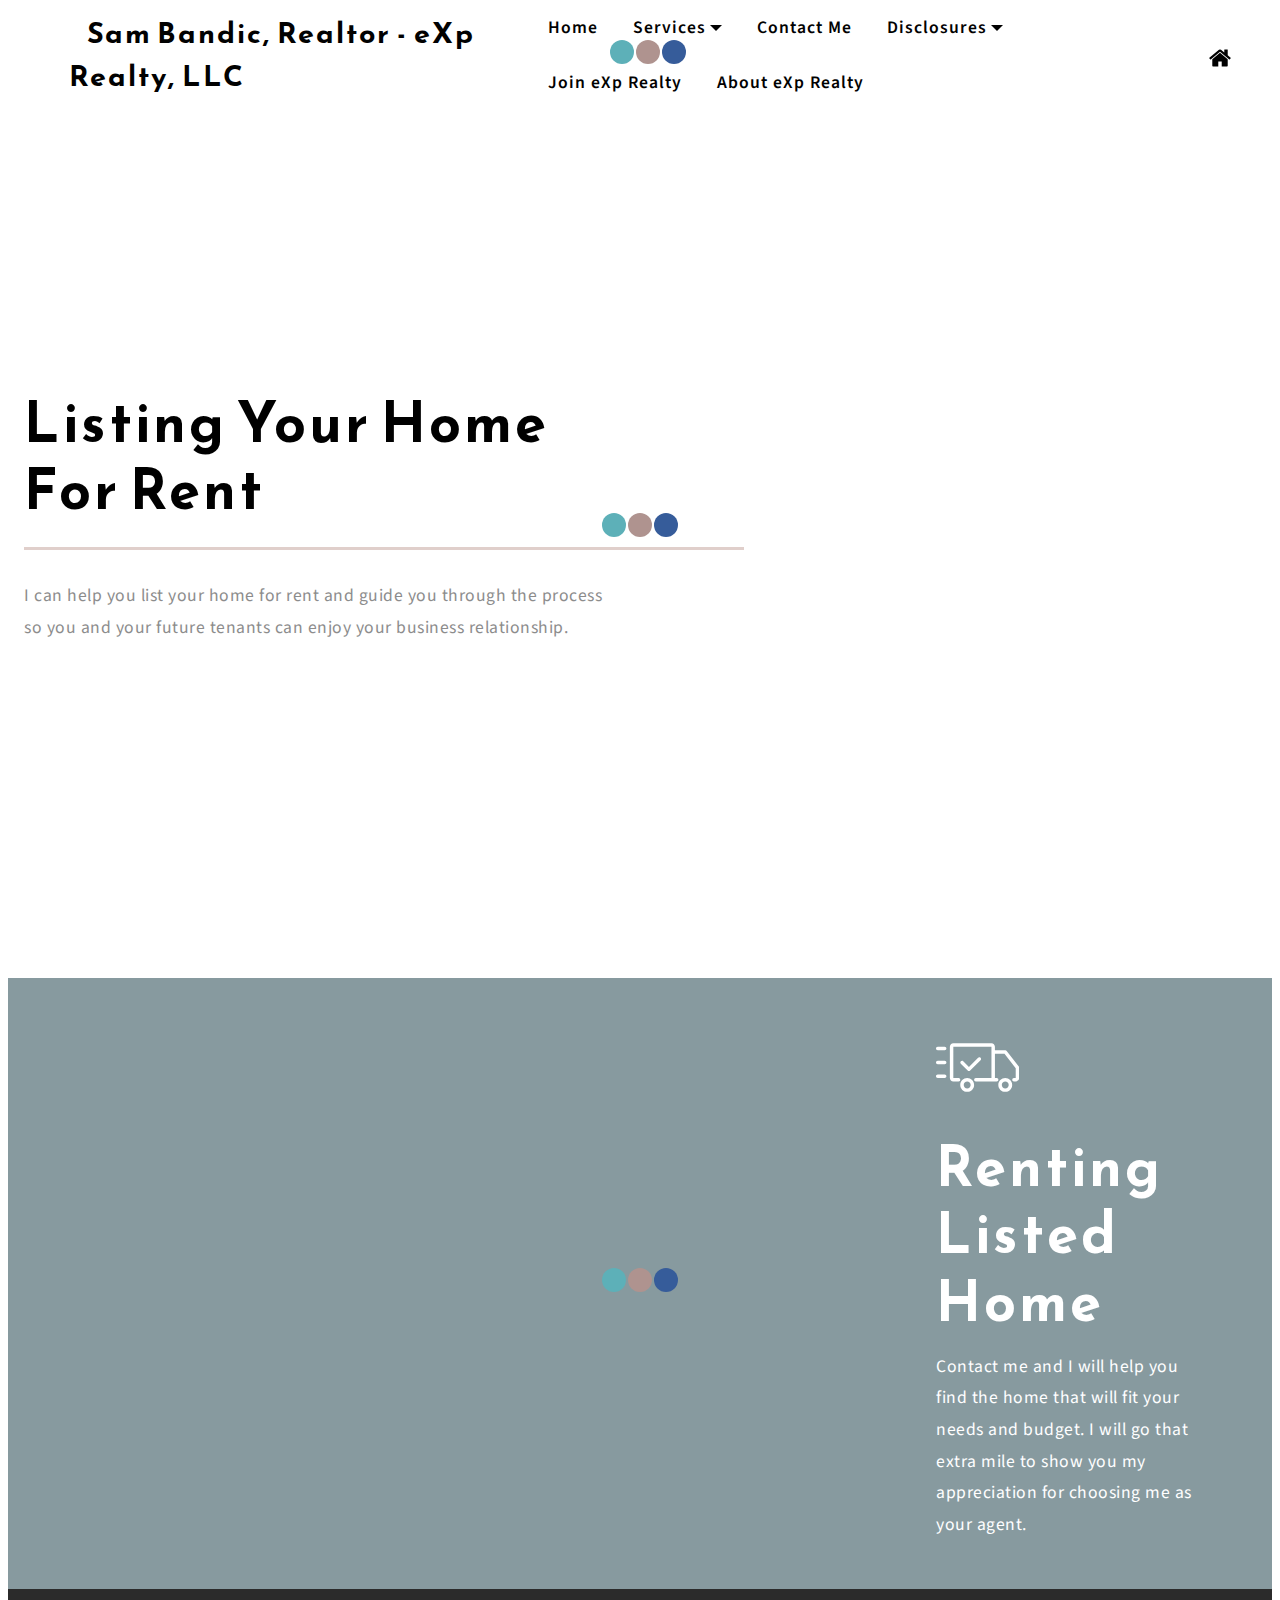
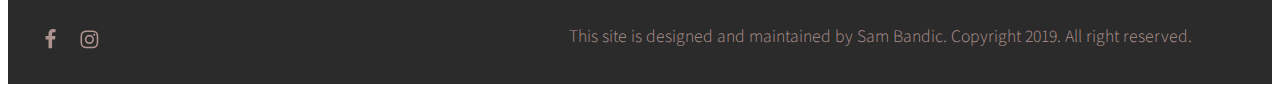
==== commit c23d4e9c: "Third Itteration" ====
--- a/page1.html
+++ b/page1.html
@@ -6,7 +6,7 @@
   <meta http-equiv="X-UA-Compatible" content="IE=edge">
   
   <meta name="viewport" content="width=device-width, initial-scale=1, minimum-scale=1">
-  <link rel="shortcut icon" href="assets/images/exp-logo-80x32.png" type="image/x-icon">
+  <link rel="shortcut icon" href="assets/images/exp-web-240x91.png" type="image/x-icon">
   <meta name="description" content="">
   
   <title>Renting</title>
@@ -19,7 +19,7 @@
  
  <style amp-custom> 
 div,span,h1,h2,h3,h4,h5,h6,p,blockquote,a,ol,ul,li,figcaption,textarea,input{font: inherit;}*{box-sizing: border-box;outline: none;}*:focus{outline: none;}body{position: relative;font-style: normal;line-height: 1.5;color: #000000;}section{background-color: #ffffff;background-position: 50% 50%;background-repeat: no-repeat;background-size: cover;overflow: hidden;padding: 30px 0;}section,.container,.container-fluid{position: relative;word-wrap: break-word;}h1,h2,h3,h4,h5,h6{margin: 0;padding: 0;}p,li,blockquote{letter-spacing: 0.5px;line-height: 1.7;}ul,ol,blockquote,p{margin-bottom: 0;margin-top: 0;}a{cursor: pointer;}a,a:hover{text-decoration: none;}a.mbr-iconfont:hover{text-decoration: none;}h1,h2,h3,h4,h5,h6,.display-1,.display-2,.display-4,.display-5,.display-7{word-break: break-word;word-wrap: break-word;}b,strong{font-weight: bold;}blockquote{padding: 10px 0 10px 20px;position: relative;border-left: 3px solid;}input:-webkit-autofill,input:-webkit-autofill:hover,input:-webkit-autofill:focus,input:-webkit-autofill:active{transition-delay: 9999s;transition-property: background-color,color;}html,body{height: auto;min-height: 100vh;}.mbr-section-title{margin: 0;padding: 0;font-style: normal;line-height: 1.2;width: 100%;}.mbr-section-subtitle{line-height: 1.3;width: 100%;}.mbr-text{font-style: normal;line-height: 1.6;width: 100%;}.mbr-figure{align-self: center;}.btn{text-align: center;position: relative;margin: 0.4rem 0.8rem;font-weight: 700;border-width: 2px;border-style: solid;font-style: normal;white-space: normal;transition: all 0.2s ease-in-out,box-shadow 2s ease-in-out;display: inline-flex;align-items: center;justify-content: center;word-break: break-word;line-height: 1.5;letter-spacing: 1px;}.btn .mbr-iconfont-btn{order: 2;margin-left: 10px;vertical-align: middle;}.btn-form{padding: 1rem 2rem;}.btn-form:hover{cursor: pointer;}form .btn{margin: 0;}.note-popover .btn:after{display: none;}.card-title{margin: 0;}.card-img{border-radius: 0;width: auto;flex-shrink: 0;}.card-img img{width: 100%;}.card{position: relative;background-color: transparent;border: none;border-radius: 0;width: 100%;padding-left: 1rem;padding-right: 1rem;}@media (max-width: 767px){.card:not(.last-child){padding-bottom: 2rem;}}.card .card-wrapper{height: 100%;}@media (max-width: 767px){.card .card-wrapper{flex-direction: column;}}.card img{height: 100%;object-fit: cover;object-position: center;}@media (min-width: 992px){.lg-pb{padding-bottom: 3rem;}}@media (max-width: 991px){.md-pb{padding-bottom: 2rem;}}.card-inner,.items-list{display: flex;flex-direction: column;}.items-list{list-style-type: none;padding: 0;}.items-list .list-item{padding: 1rem 2rem;}.card-head{padding: 1.5rem 2rem;}.card-price-wrap{padding: 1rem 2rem;display: flex;flex-direction: column;}.card-button{padding: 1rem;margin: 0;}.gallery-img-wrap{position: relative;height: 100%;}.gallery-img-wrap:hover{cursor: pointer;}.gallery-img-wrap:hover .icon-wrap,.gallery-img-wrap:hover .caption-on-hover{opacity: 1;}.gallery-img-wrap:hover:after{opacity: 0.5;}.gallery-img-wrap amp-img{height: 100%;}.gallery-img-wrap:after{content: "";position: absolute;top: 0;bottom: 0;left: 0;right: 0;background: #000;opacity: 0;transition: opacity 0.3s;pointer-events: none;}.gallery-img-wrap .icon-wrap,.gallery-img-wrap .img-caption{position: absolute;z-index: 3;pointer-events: none;}.gallery-img-wrap .icon-wrap,.gallery-img-wrap .caption-on-hover{opacity: 0;transition: opacity 0.3s;}.gallery-img-wrap .icon-wrap{left: 50%;top: 50%;transform: translate(-50%,-50%);background-color: #fff;padding: 0.5rem;border-radius: 50%;}.gallery-img-wrap .img-caption{left: 0;right: 0;}.gallery-img-wrap .img-caption.caption-top{top: 0;}.gallery-img-wrap .img-caption.caption-bottom{bottom: 0;}.gallery-img-wrap .img-caption:after{content: "";position: absolute;top: 0;left: 0;right: 0;height: 100%;transition: opacity 0.3s;z-index: -1;pointer-events: none;}@media (max-width: 767px){.gallery-img-wrap:after,.gallery-img-wrap:hover:after,.gallery-img-wrap .icon-wrap{display: none;}.gallery-img-wrap .caption-on-hover{opacity: 1;}}.is-builder .gallery-img-wrap .icon-wrap{pointer-events: all;}.is-builder .gallery-img-wrap .img-caption > *{pointer-events: all;}.icons-list a{margin-right: 1rem;}.icons-list a:last-child{margin-right: 0;}.counter-container{position: relative;}.counter-container ol li{margin-bottom: 2rem;}.counter-container.stylizedCounters ol{counter-reset: section;}.counter-container.stylizedCounters ol li{z-index: 3;list-style: none;}.counter-container.stylizedCounters ol li:before{z-index: 2;position: absolute;left: 0px;counter-increment: section;content: counters(section,".") " ";text-align: center;margin: 0 10px;line-height: 37px;width: 40px;height: 40px;transition: all 0.2s;color: #232323;font-size: 25px;border-radius: 50%;font-weight: bold;}.timeline-wrap{position: relative;}.timeline-wrap .iconBackground{position: absolute;left: 50%;width: 20px;height: 20px;line-height: 30px;text-align: center;border-radius: 50%;font-size: 30px;display: inline-block;background-color: #232323;top: 20px;margin-left: -10px;}@media (max-width: 768px){.timeline-wrap .iconBackground{left: 0;}}.separline{position: relative;}@media (max-width: 768px){.separline:not(.last-child){padding-bottom: 2rem;}}.separline:before{position: absolute;content: "";width: 2px;background-color: #232323;left: calc(50% - 1px);height: calc(100% - 20px);top: 40px;}@media (max-width: 768px){.separline:before{left: 0;}}amp-image-lightbox a.control{position: absolute;width: 32px;height: 32px;right: 48px;top: 32px;z-index: 1000;}amp-image-lightbox a.control .close{position: relative;}amp-image-lightbox a.control .close:before,amp-image-lightbox a.control .close:after{position: absolute;left: 15px;content: " ";height: 33px;width: 2px;background-color: #fff;}amp-image-lightbox a.control .close:before{transform: rotate(45deg);}amp-image-lightbox a.control .close:after{transform: rotate(-45deg);}.hidden{visibility: hidden;}.super-hide{display: none;}.inactive{-webkit-user-select: none;-moz-user-select: none;-ms-user-select: none;user-select: none;pointer-events: none;-webkit-user-drag: none;user-drag: none;}.popover-content ul.show{min-height: 155px;}.mbr-white{color: #ffffff;}.mbr-black{color: #000000;}.mbr-gray{color: #8c8c8c;}.align-left{text-align: left;}.align-left .list-item{justify-content: flex-start;}.align-center{text-align: center;}.align-center .list-item{justify-content: center;}.align-right{text-align: right;}.align-right .list-item{justify-content: flex-end;}@media (max-width: 767px){.align-left,.align-center,.align-right{text-align: center;}.align-left .list-item,.align-center .list-item,.align-right .list-item{justify-content: center;}}.mbr-light{font-weight: 300;}.mbr-regular{font-weight: 400;}.mbr-semibold{font-weight: 600;}.mbr-bold{font-weight: 800;}.mbr-section-btn{margin-left: -0.8rem;margin-right: -0.8rem;font-size: 0;}nav .mbr-section-btn{margin-left: 0rem;margin-right: 0rem;}.btn .mbr-iconfont,.btn.btn-sm .mbr-iconfont{cursor: pointer;margin-right: 0.5rem;}.btn.btn-md .mbr-iconfont,.btn.btn-md .mbr-iconfont{margin-right: 0.8rem;}[type="submit"]{-webkit-appearance: none;}.mbr-fullscreen .mbr-overlay{min-height: 100vh;}.mbr-fullscreen{display: flex;display: -webkit-flex;display: -moz-flex;display: -ms-flex;display: -o-flex;align-items: center;-webkit-align-items: center;min-height: 100vh;padding-top: 3rem;padding-bottom: 3rem;}.mbr-overlay{bottom: 0;left: 0;position: absolute;right: 0;top: 0;z-index: 0;}.mbr-parallax-bg{bottom: 0;left: 0;opacity: 0.5;position: absolute;right: 0;top: 0;z-index: 0;background-position: 50% 50%;background-repeat: no-repeat;background-size: cover;}section.menu{min-height: 70px;}.menu-container{display: flex;justify-content: space-between;align-items: center;min-height: 70px;}@media (max-width: 991px){.menu-container{max-width: 100%;padding: 0 2rem;}}@media (max-width: 767px){.menu-container{padding: 0 1rem;}}.navbar{z-index: 100;width: 100%;}.navbar-fixed-top{position: fixed;top: 0;}.navbar-brand{display: flex;align-items: center;word-break: break-word;z-index: 1;}.navbar-logo{margin-right: 0.8rem;}@media (max-width: 767px){.navbar-logo amp-img{max-height: 55px;max-width: 55px;}}.navbar-caption-wrap{display: flex;}.navbar .navbar-collapse{display: flex;flex-basis: auto;align-items: center;justify-content: flex-end;}@media (max-width: 991px){.navbar .navbar-collapse{display: none;position: absolute;top: 0;right: 0;min-height: 100vh;padding: 70px 2rem 1rem;z-index: 1;}}@media (max-width: 991px){.navbar.opened .navbar-collapse.show,.navbar.opened .navbar-collapse.collapsing{display: block;}.is-builder .navbar-collapse{position: fixed;}}.navbar-nav{list-style-type: none;display: flex;flex-wrap: wrap;padding-left: 0;min-width: 10rem;}@media (max-width: 991px){.navbar-nav{flex-direction: column;}}.navbar-nav .mbr-iconfont{margin-right: 0.2rem;}.nav-item{word-break: break-all;}.nav-link{display: flex;align-items: center;justify-content: center;}.nav-link,.navbar-caption{transition: all 0.2s;letter-spacing: 1px;}.nav-dropdown .dropdown-menu{min-width: 10rem;padding-bottom: 1.25rem;padding-top: 1.25rem;position: absolute;left: 0;}.nav-dropdown .dropdown-menu .dropdown-item{line-height: 2;display: flex;justify-content: center;align-items: center;padding: 0.25rem 1.5rem;white-space: nowrap;}.nav-dropdown .dropdown-menu .dropdown{position: relative;}.dropdown-menu .dropdown:hover > .dropdown-menu{opacity: 1;pointer-events: all;}.nav-dropdown .dropdown-submenu{top: 0;left: 100%;margin: 0;}.nav-item.dropdown{position: relative;}.nav-item.dropdown .dropdown-menu{opacity: 0;pointer-events: none;}.nav-item.dropdown:hover > .dropdown-menu{opacity: 1;pointer-events: all;}.link.dropdown-toggle:after{content: "";margin-left: 0.25rem;border-top: 0.35em solid;border-right: 0.35em solid transparent;border-left: 0.35em solid transparent;border-bottom: 0;}.navbar .dropdown.open > .dropdown-menu{display: block;}@media (max-width: 991px){.is-builder .nav-dropdown .dropdown-menu{position: relative;}.nav-dropdown .dropdown-submenu{left: 0;}.dropdown-item{padding: 0.25rem 1.5rem;margin: 0;justify-content: center;}.dropdown-item:after{right: auto;}.navbar.opened .dropdown-menu{top: 0;}.dropdown-toggle[data-toggle="dropdown-submenu"]:after{content: "";margin-left: 0.25rem;border-top: 0.35em solid;border-right: 0.35em solid transparent;border-left: 0.35em solid transparent;border-bottom: 0;top: 55%;}}.navbar-buttons{display: flex;flex-wrap: wrap;align-items: center;justify-content: center;}@media (max-width: 991px){.navbar-buttons{flex-direction: column;}}.menu-social-list{display: flex;align-items: center;justify-content: center;flex-wrap: wrap;}.menu-social-list a{font-size: 1.5rem;margin: 0 0.5rem;}button.navbar-toggler{position: absolute;right: 20px;top: 25px;width: 31px;height: 20px;cursor: pointer;transition: all 0.2s;align-self: center;}.hamburger span{position: absolute;right: 0;width: 30px;height: 2px;border-right: 5px;}.hamburger span:nth-child(1){top: 0;transition: all 0.2s;}.hamburger span:nth-child(2){top: 8px;transition: all 0.15s;}.hamburger span:nth-child(3){top: 8px;transition: all 0.15s;}.hamburger span:nth-child(4){top: 16px;transition: all 0.2s;}nav.opened .navbar-toggler:not(.hide) .hamburger span:nth-child(1){top: 8px;width: 0;opacity: 0;right: 50%;transition: all 0.2s;}nav.opened .navbar-toggler:not(.hide) .hamburger span:nth-child(2){-webkit-transform: rotate(45deg);transform: rotate(45deg);transition: all 0.25s;}nav.opened .navbar-toggler:not(.hide) .hamburger span:nth-child(3){-webkit-transform: rotate(-45deg);transform: rotate(-45deg);transition: all 0.25s;}nav.opened .navbar-toggler:not(.hide) .hamburger span:nth-child(4){top: 8px;width: 0;opacity: 0;right: 50%;transition: all 0.2s;}.ampstart-btn.hamburger{position: absolute;top: 25px;right: 15px;margin-left: auto;width: 30px;height: 20px;background: none;border: none;cursor: pointer;z-index: 1000;}@media (min-width: 992px){.ampstart-btn,amp-sidebar{display: none;}.dropdown-menu .dropdown-toggle:after{content: "";border-bottom: 0.35em solid transparent;border-left: 0.35em solid;border-right: 0;border-top: 0.35em solid transparent;margin-left: 0.3rem;margin-top: -0.3077em;position: absolute;right: 1.1538em;top: 50%;}}.close-sidebar{width: 30px;height: 30px;position: relative;cursor: pointer;background-color: transparent;border: none;}.close-sidebar span{position: absolute;left: 0;width: 30px;height: 2px;border-right: 5px;}.close-sidebar span:nth-child(1){transform: rotate(45deg);}.close-sidebar span:nth-child(2){transform: rotate(-45deg);}.builder-sidebar{position: relative;min-height: 100vh;z-index: 1030;padding: 1rem 2rem;max-width: 20rem;}.builder-sidebar .dropdown:hover > .dropdown-menu{position: relative;text-align: center;}section.sidebar-open:before{content: "";position: fixed;top: 0;bottom: 0;right: 0;left: 0;background-color: rgba(0,0,0,0.2);z-index: 1040;}.map-placeholder{display: none;}.map-placeholder h4{padding-top: 5rem;color: #767676;text-align: center;}.google-map{position: relative;width: 100%;}@media (max-width: 992px){.google-map{padding: 0;margin: 0;}}.google-map [data-state-details]{color: #6b6763;font-family: Montserrat;height: 1.5em;margin-top: -0.75em;padding-left: 1.25rem;padding-right: 1.25rem;position: absolute;text-align: center;top: 50%;width: 100%;}.google-map[data-state]{background: #e9e5dc;}.google-map[data-state="loading"] [data-state-details]{display: none;}div[submit-success] > *{padding: 1rem;margin-bottom: 1rem;}div[submit-error] > *{padding: 1rem;margin-bottom: 1rem;}textarea[type="hidden"]{display: none;}amp-img{width: 100%;}amp-img img{max-height: 100%;max-width: 100%;}img.mbr-temp{width: 100%;}.rounded{border-radius: 50%;}.is-builder .nodisplay + img[async],.is-builder .nodisplay + img[decoding="async"],.is-builder amp-img > a + img[async],.is-builder amp-img > a + img[decoding="async"]{display: none;}html:not(.is-builder) amp-img > a{position: absolute;top: 0;bottom: 0;left: 0;right: 0;z-index: 1;}.is-builder .temp-amp-sizer{position: absolute;}.is-builder amp-youtube .temp-amp-sizer,.is-builder amp-vimeo .temp-amp-sizer{position: static;}.is-builder section.horizontal-menu .ampstart-btn{display: none;}.is-builder section.horizontal-menu .dropdown-menu{z-index: auto;opacity: 1;pointer-events: auto;}.is-builder section.horizontal-menu .nav-dropdown .link.dropdown-toggle[aria-expanded="true"]{margin-right: 0;padding: 0.667em 1em;}.container{padding-right: 1rem;padding-left: 1rem;width: 100%;margin-right: auto;margin-left: auto;}@media (max-width: 767px){.container{max-width: 540px;}}@media (min-width: 768px){.container{max-width: 768px;}}@media (min-width: 992px){.container{max-width: 960px;}}@media (min-width: 1200px){.container{max-width: 1280px;}}.container-fluid{width: 100%;margin-right: auto;margin-left: auto;padding-left: 1rem;padding-right: 1rem;}.media-container-row{display: flex;flex-wrap: wrap;}@media (min-width: 992px){.media-container-row{flex-wrap: nowrap;}}.form-block{z-index: 1;background-color: transparent;padding: 3rem;position: relative;overflow: visible;}.form-block .mbr-overlay{z-index: -1;}@media (max-width: 992px){.form-block{padding: 1rem;}}form input,form textarea,form select{border-radius: 0;width: 100%;background-color: #f3f3f3;border: 1px solid #f3f3f3;padding: 11px 1rem;}form input:focus,form textarea:focus,form select:focus{outline: none;}form input[type="checkbox"],form input[type="radio"]{border: none;background: none;width: auto;}form textarea.field-input{height: 150px;}form .fieldset{display: flex;justify-content: center;flex-wrap: wrap;align-items: center;}.field{flex-basis: 50%;flex-grow: 1;flex-shrink: 1;padding: 0.5rem;}@media (max-width: 768px){.field{flex-basis: 100%;}}textarea{width: 100%;margin-right: 0;}.text-field{flex-basis: 100%;flex-grow: 1;flex-shrink: 1;padding: 0.5rem;}form .btn,form .mbr-section-btn{margin-left: 0;margin-right: 0;}.mbr-flex{display: flex;}.flex-wrap{flex-wrap: wrap;}.mbr-jc-s{justify-content: flex-start;}.mbr-jc-c{justify-content: center;}.mbr-ai-c{align-items: center;}.mbr-jc-e{justify-content: flex-end;}.mbr-row,.mbr-form-row{display: -webkit-box;display: -webkit-flex;display: -ms-flexbox;display: flex;-webkit-flex-wrap: wrap;-ms-flex-wrap: wrap;flex-wrap: wrap;margin-right: -1rem;margin-left: -1rem;}.mbr-form-row{margin-right: -0.5rem;margin-left: -0.5rem;}.mbr-form-row > [class*="mbr-col"]{padding-left: 0.5rem;padding-right: 0.5rem;}.mbr-row-reverse{flex-direction: row-reverse;}.mbr-column{flex-direction: column;}@media (max-width: 767px){.mbr-col,.mbr-col-auto{padding-right: 1rem;padding-left: 1rem;}.mbr-col-sm-12{-ms-flex: 0 0 100%;flex: 0 0 100%;max-width: 100%;padding-right: 1rem;padding-left: 1rem;}}@media (min-width: 768px){.mbr-col-md-3{-ms-flex: 0 0 25%;flex: 0 0 25%;max-width: 25%;padding-right: 2rem;padding-left: 2rem;}.mbr-col-md-4{-ms-flex: 0 0 33.333333%;flex: 0 0 33.333333%;max-width: 33.333333%;padding-right: 2rem;padding-left: 2rem;}.mbr-col-md-5{-ms-flex: 0 0 41.666667%;flex: 0 0 41.666667%;max-width: 41.666667%;padding-right: 2rem;padding-left: 2rem;}.mbr-col-md-6{-ms-flex: 0 0 50%;flex: 0 0 50%;max-width: 50%;padding-right: 2rem;padding-left: 2rem;}.mbr-col-md-7{-ms-flex: 0 0 58.333333%;flex: 0 0 58.333333%;max-width: 58.333333%;padding-right: 2rem;padding-left: 2rem;}.mbr-col-md-8{-ms-flex: 0 0 66.666667%;flex: 0 0 66.666667%;max-width: 66.666667%;padding-left: 2rem;padding-right: 2rem;}.mbr-col-md-10{-ms-flex: 0 0 83.333333%;flex: 0 0 83.333333%;max-width: 83.333333%;padding-left: 2rem;padding-right: 2rem;}.mbr-col-md-12{-ms-flex: 0 0 100%;flex: 0 0 100%;max-width: 100%;padding-right: 2rem;padding-left: 2rem;}.mbr-col{flex-grow: 1;-webkit-box-flex: 1;-webkit-flex-grow: 1;-ms-flex-positive: 1;flex-shrink: 1;-webkit-flex-shrink: 1;-ms-flex-negative: 1;max-width: 100%;padding-right: 2rem;padding-left: 2rem;}.mbr-col-auto{-ms-flex: 0 0 auto;flex: 0 0 auto;width: auto;padding-right: 2rem;padding-left: 2rem;}}@media (min-width: 992px){.mbr-col,.mbr-col-auto{padding-right: 1rem;padding-left: 1rem;}.mbr-col-lg-2{-ms-flex: 0 0 16.666667%;flex: 0 0 16.666667%;max-width: 16.666667%;padding-right: 1rem;padding-left: 1rem;}.mbr-col-lg-3{-ms-flex: 0 0 25%;flex: 0 0 25%;max-width: 25%;padding-right: 1rem;padding-left: 1rem;}.mbr-col-lg-4{-ms-flex: 0 0 33.33%;flex: 0 0 33.33%;max-width: 33.33%;padding-right: 1rem;padding-left: 1rem;}.mbr-col-lg-5{-ms-flex: 0 0 41.666%;flex: 0 0 41.666%;max-width: 41.666%;padding-right: 1rem;padding-left: 1rem;}.mbr-col-lg-6{-ms-flex: 0 0 50%;flex: 0 0 50%;max-width: 50%;padding-right: 1rem;padding-left: 1rem;}.mbr-col-lg-7{-ms-flex: 0 0 58.333333%;flex: 0 0 58.333333%;max-width: 58.333333%;padding-right: 1rem;padding-left: 1rem;}.mbr-col-lg-8{-ms-flex: 0 0 66.666667%;flex: 0 0 66.666667%;max-width: 66.666667%;padding-left: 1rem;padding-right: 1rem;}.mbr-col-lg-9{-ms-flex: 0 0 75%;flex: 0 0 75%;max-width: 75%;padding-left: 1rem;padding-right: 1rem;}.mbr-col-lg-10{-ms-flex: 0 0 83.3333%;flex: 0 0 83.3333%;max-width: 83.3333%;padding-right: 1rem;padding-left: 1rem;}.mbr-col-lg-12{-ms-flex: 0 0 100%;flex: 0 0 100%;max-width: 100%;padding-right: 1rem;padding-left: 1rem;}}@media (min-width: 1200px){.mbr-col-xl-7{-ms-flex: 0 0 58.333333%;flex: 0 0 58.333333%;max-width: 58.333333%;padding-right: 1rem;padding-left: 1rem;}.mbr-col-xl-4{-ms-flex: 0 0 33.333333%;flex: 0 0 33.333333%;max-width: 33.333333%;padding-right: 1rem;padding-left: 1rem;}.mbr-col-xl-8{-ms-flex: 0 0 66.666667%;flex: 0 0 66.666667%;max-width: 66.666667%;padding-left: 1rem;padding-right: 1rem;}.mbr-col-xl-5{-ms-flex: 0 0 41.666667%;flex: 0 0 41.666667%;max-width: 41.666667%;}}.btn-icon{display: none;}.mbr-pt-1{padding-top: 0.5rem;}.mbr-pt-2{padding-top: 1rem;}.mbr-pt-3{padding-top: 1.5rem;}.mbr-pt-4{padding-top: 2rem;}.mbr-pt-5{padding-top: 3rem;}.mbr-pb-1{padding-bottom: 0.5rem;}.mbr-pb-2{padding-bottom: 1rem;}.mbr-pb-3{padding-bottom: 1.5rem;}.mbr-mb-3{margin-bottom: 1.5rem;}.mbr-pb-4{padding-bottom: 2rem;}.mbr-pb-5{padding-bottom: 3rem;}.mbr-mb-5{margin-bottom: 3rem;}.mbr-pt-6{padding-top: 5rem;}.mbr-pb-6{padding-bottom: 5rem;}.mbr-px-1{padding-left: 0.5rem;padding-right: 0.5rem;}.mbr-px-2{padding-left: 1rem;padding-right: 1rem;}@media (max-width: 767px){.mbr-px-2{padding-left: 0rem;padding-right: 0rem;}}.mbr-px-3{padding-left: 1.5rem;padding-right: 1.5rem;}.mbr-px-4{padding-left: 2rem;padding-right: 2rem;}@media (max-width: 767px){.mbr-px-4{padding-left: 1rem;padding-right: 1rem;}}.mbr-px-5{padding-left: 3rem;padding-right: 3rem;}@media (max-width: 767px){.mbr-px-5{padding-left: 1rem;padding-right: 1rem;}}.mbr-m-sub-1{margin-left: -1rem;margin-right: -1rem;}@media (max-width: 768px){.mbr-m-sub-1{margin-left: 0;margin-right: 0;}}.mbr-py-1{padding-top: 0.5rem;padding-bottom: 0.5rem;}.mbr-py-2{padding-top: 1rem;padding-bottom: 1rem;}@media (max-width: 767px){.mbr-py-2{padding-top: 0rem;padding-bottom: 0rem;}}.mbr-py-3{padding-top: 1.5rem;padding-bottom: 1.5rem;}@media (max-width: 767px){.mbr-py-3{padding-top: 1rem;padding-bottom: 1rem;}}.mbr-py-4{padding-top: 2rem;padding-bottom: 2rem;}@media (max-width: 767px){.mbr-py-4{padding-top: 2rem;padding-bottom: 2rem;}}.mbr-py-5{padding-top: 3rem;padding-bottom: 3rem;}@media (max-width: 767px){.mbr-py-5{padding-top: 1rem;padding-bottom: 1rem;}}.mbr-p-1{padding: 0.5rem;}.mbr-p-2{padding: 1rem;}.mbr-p-3{padding: 1.5rem;}@media (max-width: 991px){.mbr-p-3{padding: 1rem;}}.mbr-p-4{padding: 2rem;}@media (max-width: 991px){.mbr-p-4{padding: 1rem;}}.mbr-p-5{padding: 3rem;}@media (max-width: 991px){.mbr-p-5{padding: 1rem;}}.mbr-ml-auto{margin-left: auto;}.mbr-mr-auto{margin-right: auto;}.mbr-m-auto{margin: auto;}amp-img,img{height: 100%;width: 100%;}amp-sidebar{background: transparent;}#scrollToTopMarker{position: absolute;width: 0px;height: 0px;top: 300px;}#scrollToTopButton{position: fixed;bottom: 25px;right: 25px;opacity: 0.4;z-index: 5000;font-size: 32px;height: 60px;width: 60px;border: none;border-radius: 3px;cursor: pointer;}#scrollToTopButton:focus{outline: none;}#scrollToTopButton a:before{content: "";position: absolute;height: 40%;top: 36%;width: 2px;left: calc(50% - 1px);}#scrollToTopButton a:after{content: "";position: absolute;border-top: 2px solid;border-right: 2px solid;width: 40%;height: 40%;left: calc(30% - 1px);bottom: 30%;transform: rotate(-45deg);-webkit-transform: rotate(-45deg);}.is-builder #scrollToTopButton a:after{left: 30%;}.is-builder .menu{overflow: visible;}.is-builder .preview button{opacity: 0.5;position: relative;pointer-events: none;}.is-builder .preview button:before{display: block;position: absolute;content: "";background-color: #efefef;left: 0;right: 0;top: 0;bottom: 0;z-index: 2;}.dots-wrapper{opacity: 0.8;}.dots-wrapper .dots{margin: 4px 8px;}.dots-wrapper .dots span{border-radius: 12px;display: block;height: 24px;width: 24px;transition: 0.4s;border: 6px solid #cccccc;background-color: #767676;}.dots-wrapper .dots span.current{background-color: #000000;outline: none;width: 40px;}.iconfont-wrapper{display: inline-block;height: 1.5rem;width: 1.5rem;}.amp-iconfont{vertical-align: middle;width: 1.5rem;font-size: 1.5rem;}.form-check{margin-bottom: 0;}.form-check-label{padding-left: 0;}.form-check-input{position: relative;margin: 4px;}.form-check-inline{display: -webkit-inline-box;display: -ms-inline-flexbox;display: inline-flex;-webkit-box-align: center;-ms-flex-align: center;align-items: center;padding-left: 0;margin-right: .75rem;}.field:not(:nth-last-child(1)){margin-bottom: 1rem;}.field-input{display: block;width: 100%;}.mbr-col{flex-basis: 0;flex-grow: 1;max-width: 100%;}.mbr-col-auto{-webkit-box-flex: 0;flex: 0 0 auto;width: auto;max-width: none;}.mbr-col,.mbr-col-auto{position: relative;width: 100%;min-height: 1px;padding-right: 15px;padding-left: 15px;}@media (min-width: 991px){.mbr-col{min-width: 50%;}}@media (max-width: 991px){.mbr-col{min-width: 100%;}}
-body{font-family: Reem Kufi;}blockquote{border-color: #5db0b8;}div[submit-success] > *{background: #365c9a;color: #ffffff;}div[submit-error] > *{background: #b2ccd2;color: #000000;}.display-1{font-family: 'Reem Kufi',sans-serif;font-size: 3.5rem;line-height: 1.2;letter-spacing: 3px;}.display-2{font-family: 'Reem Kufi',sans-serif;font-size: 1.8rem;line-height: 1.2;letter-spacing: 2px;}.display-4{font-family: 'Source Sans Pro',sans-serif;font-size: 1rem;line-height: 1.4;}.display-5{font-family: 'Reem Kufi',sans-serif;font-size: 1.2rem;line-height: 1.4;letter-spacing: 1px;}.display-7{font-family: 'Source Sans Pro',sans-serif;font-size: 1.1rem;line-height: 1.8;}.display-1 .mbr-iconfont-btn{width: 3.5rem;font-size: 3.5rem;}.display-2 .mbr-iconfont-btn{width: 1.8rem;font-size: 1.8rem;}.display-4 .mbr-iconfont-btn{width: 1rem;font-size: 1rem;}.display-5 .mbr-iconfont-btn{width: 1.2rem;font-size: 1.2rem;}.display-7 .mbr-iconfont-btn{width: 1.1rem;font-size: 1.1rem;}.mbr-iconfont-btn{padding-top: 2px;}.mbr-form input,.mbr-form textarea,.mbr-form select{line-height: 1.6;}@media (max-width: 768px){.display-1{font-size: 2.8rem;font-size: calc( 1.875rem + (3.5 - 1.875) * ((100vw - 20rem) / (48 - 20)));line-height: calc( 1.4 * (1.875rem + (3.5 - 1.875) * ((100vw - 20rem) / (48 - 20))));}.display-2{font-size: 1.44rem;font-size: calc( 1.28rem + (1.8 - 1.28) * ((100vw - 20rem) / (48 - 20)));line-height: calc( 1.4 * (1.28rem + (1.8 - 1.28) * ((100vw - 20rem) / (48 - 20))));}.display-4{font-size: 0.8rem;font-size: calc( 1rem + (1 - 1) * ((100vw - 20rem) / (48 - 20)));line-height: calc( 1.4 * (1rem + (1 - 1) * ((100vw - 20rem) / (48 - 20))));}.display-5{font-size: 0.96rem;font-size: calc( 1.07rem + (1.2 - 1.07) * ((100vw - 20rem) / (48 - 20)));line-height: calc( 1.4 * (1.07rem + (1.2 - 1.07) * ((100vw - 20rem) / (48 - 20))));}.display-7{font-size: 0.88rem;font-size: calc( 1.0350000000000001rem + (1.1 - 1.0350000000000001) * ((100vw - 20rem) / (48 - 20)));line-height: calc( 1.4 * (1.0350000000000001rem + (1.1 - 1.0350000000000001) * ((100vw - 20rem) / (48 - 20))));}}.btn{padding: 10px 30px;border-radius: 0px;}.btn-sm{padding: 10px 30px;border-radius: 0px;}.btn-md{padding: 10px 30px;border-radius: 0px;}.btn-lg{padding: 10px 30px;border-radius: 0;}.bg-primary{background-color: #5db0b8;}.bg-success{background-color: #365c9a;}.bg-info{background-color: #e96188;}.bg-warning{background-color: #fac769;}.bg-danger{background-color: #b2ccd2;}.btn-secondary,.btn-secondary:active,.btn-secondary.active{background-color: #af938f;border-color: #af938f;color: #ffffff;}.btn-secondary:hover,.btn-secondary:focus,.btn-secondary.focus{background-color: #7e5e5a;border-color: #7e5e5a;color: #ffffff;}.btn-secondary.disabled,.btn-secondary:disabled{color: #ffffff;background-color: #7e5e5a;border-color: #7e5e5a;}.btn-info,.btn-info:active,.btn-info.active{background-color: #e96188;border-color: #e96188;color: #ffffff;}.btn-info:hover,.btn-info:focus,.btn-info.focus{background-color: #c81c4d;border-color: #c81c4d;color: #ffffff;}.btn-info.disabled,.btn-info:disabled{color: #ffffff;background-color: #c81c4d;border-color: #c81c4d;}.btn-success,.btn-success:active,.btn-success.active{background-color: #365c9a;border-color: #365c9a;color: #ffffff;}.btn-success:hover,.btn-success:focus,.btn-success.focus{background-color: #1c2f4e;border-color: #1c2f4e;color: #ffffff;}.btn-success.disabled,.btn-success:disabled{color: #ffffff;background-color: #1c2f4e;border-color: #1c2f4e;}.btn-warning,.btn-warning:active,.btn-warning.active{background-color: #fac769;border-color: #fac769;color: #614003;}.btn-warning:hover,.btn-warning:focus,.btn-warning.focus{background-color: #f5a208;border-color: #f5a208;color: #614003;}.btn-warning.disabled,.btn-warning:disabled{color: #614003;background-color: #f5a208;border-color: #f5a208;}.btn-danger,.btn-danger:active,.btn-danger.active{background-color: #b2ccd2;border-color: #b2ccd2;color: #ffffff;}.btn-danger:hover,.btn-danger:focus,.btn-danger.focus{background-color: #72a1ac;border-color: #72a1ac;color: #ffffff;}.btn-danger.disabled,.btn-danger:disabled{color: #ffffff;background-color: #72a1ac;border-color: #72a1ac;}.btn-primary,.btn-primary:active,.btn-primary.active{background-color: #5db0b8;border-color: #5db0b8;color: #ffffff;}.btn-primary:hover,.btn-primary:focus,.btn-primary.focus{background-color: #35747a;border-color: #35747a;color: #ffffff;}.btn-primary.disabled,.btn-primary:disabled{color: #ffffff;background-color: #35747a;border-color: #35747a;}.btn-black,.btn-black:active,.btn-black.active{background-color: #010101;border-color: #010101;color: #ffffff;}.btn-black:hover,.btn-black:focus,.btn-black.focus{background-color: #000000;border-color: #000000;color: #ffffff;}.btn-black.disabled,.btn-black:disabled{color: #ffffff;background-color: #000000;border-color: #000000;}.btn-white,.btn-white:active,.btn-white.active{background-color: #fcfcfc;border-color: #fcfcfc;color: #7d7d7d;}.btn-white:hover,.btn-white:focus,.btn-white.focus{background-color: #c9c9c9;border-color: #c9c9c9;color: #7d7d7d;}.btn-white.disabled,.btn-white:disabled{color: #7d7d7d;background-color: #c9c9c9;border-color: #c9c9c9;}.btn-primary-outline,.btn-primary-outline:active,.btn-primary-outline.active{background: none;border-color: #5db0b8;color: #5db0b8;}.btn-primary-outline:hover,.btn-primary-outline:focus,.btn-primary-outline.focus{color: #ffffff;background-color: #5db0b8;border-color: #5db0b8;}.btn-primary-outline.disabled,.btn-primary-outline:disabled{color: #ffffff;background-color: #5db0b8;border-color: #5db0b8;}.btn-secondary-outline,.btn-secondary-outline:active,.btn-secondary-outline.active{background: none;border-color: #af938f;color: #af938f;}.btn-secondary-outline:hover,.btn-secondary-outline:focus,.btn-secondary-outline.focus{color: #ffffff;background-color: #af938f;border-color: #af938f;}.btn-secondary-outline.disabled,.btn-secondary-outline:disabled{color: #ffffff;background-color: #af938f;border-color: #af938f;}.btn-info-outline,.btn-info-outline:active,.btn-info-outline.active{background: none;border-color: #e96188;color: #e96188;}.btn-info-outline:hover,.btn-info-outline:focus,.btn-info-outline.focus{color: #ffffff;background-color: #e96188;border-color: #e96188;}.btn-info-outline.disabled,.btn-info-outline:disabled{color: #ffffff;background-color: #e96188;border-color: #e96188;}.btn-success-outline,.btn-success-outline:active,.btn-success-outline.active{background: none;border-color: #365c9a;color: #365c9a;}.btn-success-outline:hover,.btn-success-outline:focus,.btn-success-outline.focus{color: #ffffff;background-color: #365c9a;border-color: #365c9a;}.btn-success-outline.disabled,.btn-success-outline:disabled{color: #ffffff;background-color: #365c9a;border-color: #365c9a;}.btn-warning-outline,.btn-warning-outline:active,.btn-warning-outline.active{background: none;border-color: #fac769;color: #fac769;}.btn-warning-outline:hover,.btn-warning-outline:focus,.btn-warning-outline.focus{color: #614003;background-color: #fac769;border-color: #fac769;}.btn-warning-outline.disabled,.btn-warning-outline:disabled{color: #614003;background-color: #fac769;border-color: #fac769;}.btn-danger-outline,.btn-danger-outline:active,.btn-danger-outline.active{background: none;border-color: #b2ccd2;color: #b2ccd2;}.btn-danger-outline:hover,.btn-danger-outline:focus,.btn-danger-outline.focus{color: #ffffff;background-color: #b2ccd2;border-color: #b2ccd2;}.btn-danger-outline.disabled,.btn-danger-outline:disabled{color: #ffffff;background-color: #b2ccd2;border-color: #b2ccd2;}.btn-black-outline,.btn-black-outline:active,.btn-black-outline.active{background: none;border-color: #010101;color: #010101;}.btn-black-outline:hover,.btn-black-outline:focus,.btn-black-outline.focus{color: #ffffff;background-color: #010101;border-color: #010101;}.btn-black-outline.disabled,.btn-black-outline:disabled{color: #ffffff;background-color: #010101;border-color: #010101;}.btn-white-outline,.btn-white-outline:active,.btn-white-outline.active{background: none;border-color: #fcfcfc;color: #fcfcfc;}.btn-white-outline:hover,.btn-white-outline:focus,.btn-white-outline.focus{color: #7d7d7d;background-color: #fcfcfc;border-color: #fcfcfc;}.btn-white-outline.disabled,.btn-white-outline:disabled{color: #7d7d7d;background-color: #fcfcfc;border-color: #fcfcfc;}.text-primary{color: #5db0b8;}.text-secondary{color: #af938f;}.text-success{color: #365c9a;}.text-info{color: #e96188;}.text-warning{color: #fac769;}.text-danger{color: #b2ccd2;}.text-white{color: #fcfcfc;}.text-black{color: #010101;}a[class*="text-"],.amp-iconfont{transition: 0.2s ease-in-out;}.amp-iconfont{color: #5db0b8;}a.text-primary:hover,a.text-primary:focus{color: #265256;}a.text-secondary:hover,a.text-secondary:focus{color: #604845;}a.text-success:hover,a.text-success:focus{color: #0e1829;}a.text-info:hover,a.text-info:focus{color: #9b163c;}a.text-warning:hover,a.text-warning:focus{color: #c38107;}a.text-danger:hover,a.text-danger:focus{color: #578994;}a.text-white:hover,a.text-white:focus{color: #5db0b8;}a.text-black:hover,a.text-black:focus{color: #cccccc;}.alert-success{background-color: #365c9a;}.alert-info{background-color: #e96188;}.alert-warning{background-color: #fac769;}.alert-danger{background-color: #b2ccd2;}.mbr-plan-header.bg-primary .mbr-plan-subtitle,.mbr-plan-header.bg-primary .mbr-plan-price-desc{color: #b6dbdf;}.mbr-plan-header.bg-success .mbr-plan-subtitle,.mbr-plan-header.bg-success .mbr-plan-price-desc{color: #7e9ed2;}.mbr-plan-header.bg-info .mbr-plan-subtitle,.mbr-plan-header.bg-info .mbr-plan-price-desc{color: #ffffff;}.mbr-plan-header.bg-warning .mbr-plan-subtitle,.mbr-plan-header.bg-warning .mbr-plan-price-desc{color: #ffffff;}.mbr-plan-header.bg-danger .mbr-plan-subtitle,.mbr-plan-header.bg-danger .mbr-plan-price-desc{color: #ffffff;}.mobirise-spinner{position: absolute;top: 50%;left: 40%;margin-left: 10%;-webkit-transform: translate3d(-50%,-50%,0);z-index: 4;}.mobirise-spinner em{width: 24px;height: 24px;background: #3ac;border-radius: 100%;display: inline-block;-webkit-animation: slide 1s infinite;}.mobirise-spinner em:nth-child(1){-webkit-animation-delay: 0.1s;background: #5db0b8;}.mobirise-spinner em:nth-child(2){-webkit-animation-delay: 0.2s;background: #af938f;}.mobirise-spinner em:nth-child(3){-webkit-animation-delay: 0.3s;background: #365c9a;}@-moz-keyframes slide{0%{-webkit-transform: scale(1);}50%{opacity: 0.3;-webkit-transform: scale(2);}100%{-webkit-transform: scale(1);}}@-webkit-keyframes slide{0%{-webkit-transform: scale(1);}50%{opacity: 0.3;-webkit-transform: scale(2);}100%{-webkit-transform: scale(1);}}@-o-keyframes slide{0%{-webkit-transform: scale(1);}50%{opacity: 0.3;-webkit-transform: scale(2);}100%{-webkit-transform: scale(1);}}@keyframes slide{0%{-webkit-transform: scale(1);}50%{opacity: 0.3;-webkit-transform: scale(2);}100%{-webkit-transform: scale(1);}}.mobirise-loader .amp-active > div{display: none;}#scrollToTopMarker{display: none;}#scrollToTopButton{background-color: #5db0b8;}#scrollToTopButton a:before{background: #ffffff;}#scrollToTopButton a:after{border-top-color: #ffffff;border-right-color: #ffffff;}amp-carousel{overflow: hidden;}a{transition: all 0.3s;color: #8c8c8c;}a:hover{color: #5db0b8;}.btn-transparent{border: none;padding: 5px;margin: 0 7px;}.btn-transparent:hover,.btn-transparent:focus{background-color: transparent;color: #5db0b8;}.cid-rxOzEg7dfF{background-color: #ffffff;overflow: visible;}.cid-rxOzEg7dfF .navbar{background: #ffffff;}.cid-rxOzEg7dfF .navbar-brand .navbar-logo amp-img,.cid-rxOzEg7dfF .navbar-brand .navbar-logo img{height: 46px;width: 120px;}.cid-rxOzEg7dfF .navbar-caption{line-height: inherit;}@media (max-width: 991px){.cid-rxOzEg7dfF .navbar .navbar-collapse{background: #ffffff;}}.cid-rxOzEg7dfF .amp-iconfont{font-size: 1.4rem;color: #000000;}.cid-rxOzEg7dfF .container-fluid{padding-right: 3rem;padding-left: 3rem;}.cid-rxOzEg7dfF .nav-link{margin: 0.667em 1em;padding: 0;}.cid-rxOzEg7dfF .dropdown-item.active,.cid-rxOzEg7dfF .dropdown-item:active{background-color: transparent;}.cid-rxOzEg7dfF .dropdown-menu{background: #ffffff;}.cid-rxOzEg7dfF .hamburger span{background-color: #000000;}.cid-rxOzEg7dfF .builder-sidebar{background-color: #ffffff;}.cid-rxOzEg7dfF .close-sidebar:focus{outline: 2px auto #5db0b8;}.cid-rxOzEg7dfF .close-sidebar span{background-color: #000000;}@media (min-width: 992px){.cid-rxOzEg7dfF .menu-social-list{padding-left: 1rem;}}@media (max-width: 991px){.cid-rxOzEg7dfF .menu-social-list{padding-top: 0.5rem;}}
+body{font-family: Reem Kufi;}blockquote{border-color: #5db0b8;}div[submit-success] > *{background: #365c9a;color: #ffffff;}div[submit-error] > *{background: #b2ccd2;color: #000000;}.display-1{font-family: 'Reem Kufi',sans-serif;font-size: 3.5rem;line-height: 1.2;letter-spacing: 3px;}.display-2{font-family: 'Reem Kufi',sans-serif;font-size: 1.8rem;line-height: 1.2;letter-spacing: 2px;}.display-4{font-family: 'Source Sans Pro',sans-serif;font-size: 1rem;line-height: 1.4;}.display-5{font-family: 'Reem Kufi',sans-serif;font-size: 1.2rem;line-height: 1.4;letter-spacing: 1px;}.display-7{font-family: 'Source Sans Pro',sans-serif;font-size: 1.1rem;line-height: 1.8;}.display-1 .mbr-iconfont-btn{width: 3.5rem;font-size: 3.5rem;}.display-2 .mbr-iconfont-btn{width: 1.8rem;font-size: 1.8rem;}.display-4 .mbr-iconfont-btn{width: 1rem;font-size: 1rem;}.display-5 .mbr-iconfont-btn{width: 1.2rem;font-size: 1.2rem;}.display-7 .mbr-iconfont-btn{width: 1.1rem;font-size: 1.1rem;}.mbr-iconfont-btn{padding-top: 2px;}.mbr-form input,.mbr-form textarea,.mbr-form select{line-height: 1.6;}@media (max-width: 768px){.display-1{font-size: 2.8rem;font-size: calc( 1.875rem + (3.5 - 1.875) * ((100vw - 20rem) / (48 - 20)));line-height: calc( 1.4 * (1.875rem + (3.5 - 1.875) * ((100vw - 20rem) / (48 - 20))));}.display-2{font-size: 1.44rem;font-size: calc( 1.28rem + (1.8 - 1.28) * ((100vw - 20rem) / (48 - 20)));line-height: calc( 1.4 * (1.28rem + (1.8 - 1.28) * ((100vw - 20rem) / (48 - 20))));}.display-4{font-size: 0.8rem;font-size: calc( 1rem + (1 - 1) * ((100vw - 20rem) / (48 - 20)));line-height: calc( 1.4 * (1rem + (1 - 1) * ((100vw - 20rem) / (48 - 20))));}.display-5{font-size: 0.96rem;font-size: calc( 1.07rem + (1.2 - 1.07) * ((100vw - 20rem) / (48 - 20)));line-height: calc( 1.4 * (1.07rem + (1.2 - 1.07) * ((100vw - 20rem) / (48 - 20))));}.display-7{font-size: 0.88rem;font-size: calc( 1.0350000000000001rem + (1.1 - 1.0350000000000001) * ((100vw - 20rem) / (48 - 20)));line-height: calc( 1.4 * (1.0350000000000001rem + (1.1 - 1.0350000000000001) * ((100vw - 20rem) / (48 - 20))));}}.btn{padding: 10px 30px;border-radius: 0px;}.btn-sm{padding: 10px 30px;border-radius: 0px;}.btn-md{padding: 10px 30px;border-radius: 0px;}.btn-lg{padding: 10px 30px;border-radius: 0;}.bg-primary{background-color: #5db0b8;}.bg-success{background-color: #365c9a;}.bg-info{background-color: #e96188;}.bg-warning{background-color: #fac769;}.bg-danger{background-color: #b2ccd2;}.btn-secondary,.btn-secondary:active,.btn-secondary.active{background-color: #af938f;border-color: #af938f;color: #ffffff;}.btn-secondary:hover,.btn-secondary:focus,.btn-secondary.focus{background-color: #7e5e5a;border-color: #7e5e5a;color: #ffffff;}.btn-secondary.disabled,.btn-secondary:disabled{color: #ffffff;background-color: #7e5e5a;border-color: #7e5e5a;}.btn-info,.btn-info:active,.btn-info.active{background-color: #e96188;border-color: #e96188;color: #ffffff;}.btn-info:hover,.btn-info:focus,.btn-info.focus{background-color: #c81c4d;border-color: #c81c4d;color: #ffffff;}.btn-info.disabled,.btn-info:disabled{color: #ffffff;background-color: #c81c4d;border-color: #c81c4d;}.btn-success,.btn-success:active,.btn-success.active{background-color: #365c9a;border-color: #365c9a;color: #ffffff;}.btn-success:hover,.btn-success:focus,.btn-success.focus{background-color: #1c2f4e;border-color: #1c2f4e;color: #ffffff;}.btn-success.disabled,.btn-success:disabled{color: #ffffff;background-color: #1c2f4e;border-color: #1c2f4e;}.btn-warning,.btn-warning:active,.btn-warning.active{background-color: #fac769;border-color: #fac769;color: #614003;}.btn-warning:hover,.btn-warning:focus,.btn-warning.focus{background-color: #f5a208;border-color: #f5a208;color: #614003;}.btn-warning.disabled,.btn-warning:disabled{color: #614003;background-color: #f5a208;border-color: #f5a208;}.btn-danger,.btn-danger:active,.btn-danger.active{background-color: #b2ccd2;border-color: #b2ccd2;color: #ffffff;}.btn-danger:hover,.btn-danger:focus,.btn-danger.focus{background-color: #72a1ac;border-color: #72a1ac;color: #ffffff;}.btn-danger.disabled,.btn-danger:disabled{color: #ffffff;background-color: #72a1ac;border-color: #72a1ac;}.btn-primary,.btn-primary:active,.btn-primary.active{background-color: #5db0b8;border-color: #5db0b8;color: #ffffff;}.btn-primary:hover,.btn-primary:focus,.btn-primary.focus{background-color: #35747a;border-color: #35747a;color: #ffffff;}.btn-primary.disabled,.btn-primary:disabled{color: #ffffff;background-color: #35747a;border-color: #35747a;}.btn-black,.btn-black:active,.btn-black.active{background-color: #010101;border-color: #010101;color: #ffffff;}.btn-black:hover,.btn-black:focus,.btn-black.focus{background-color: #000000;border-color: #000000;color: #ffffff;}.btn-black.disabled,.btn-black:disabled{color: #ffffff;background-color: #000000;border-color: #000000;}.btn-white,.btn-white:active,.btn-white.active{background-color: #fcfcfc;border-color: #fcfcfc;color: #7d7d7d;}.btn-white:hover,.btn-white:focus,.btn-white.focus{background-color: #c9c9c9;border-color: #c9c9c9;color: #7d7d7d;}.btn-white.disabled,.btn-white:disabled{color: #7d7d7d;background-color: #c9c9c9;border-color: #c9c9c9;}.btn-primary-outline,.btn-primary-outline:active,.btn-primary-outline.active{background: none;border-color: #5db0b8;color: #5db0b8;}.btn-primary-outline:hover,.btn-primary-outline:focus,.btn-primary-outline.focus{color: #ffffff;background-color: #5db0b8;border-color: #5db0b8;}.btn-primary-outline.disabled,.btn-primary-outline:disabled{color: #ffffff;background-color: #5db0b8;border-color: #5db0b8;}.btn-secondary-outline,.btn-secondary-outline:active,.btn-secondary-outline.active{background: none;border-color: #af938f;color: #af938f;}.btn-secondary-outline:hover,.btn-secondary-outline:focus,.btn-secondary-outline.focus{color: #ffffff;background-color: #af938f;border-color: #af938f;}.btn-secondary-outline.disabled,.btn-secondary-outline:disabled{color: #ffffff;background-color: #af938f;border-color: #af938f;}.btn-info-outline,.btn-info-outline:active,.btn-info-outline.active{background: none;border-color: #e96188;color: #e96188;}.btn-info-outline:hover,.btn-info-outline:focus,.btn-info-outline.focus{color: #ffffff;background-color: #e96188;border-color: #e96188;}.btn-info-outline.disabled,.btn-info-outline:disabled{color: #ffffff;background-color: #e96188;border-color: #e96188;}.btn-success-outline,.btn-success-outline:active,.btn-success-outline.active{background: none;border-color: #365c9a;color: #365c9a;}.btn-success-outline:hover,.btn-success-outline:focus,.btn-success-outline.focus{color: #ffffff;background-color: #365c9a;border-color: #365c9a;}.btn-success-outline.disabled,.btn-success-outline:disabled{color: #ffffff;background-color: #365c9a;border-color: #365c9a;}.btn-warning-outline,.btn-warning-outline:active,.btn-warning-outline.active{background: none;border-color: #fac769;color: #fac769;}.btn-warning-outline:hover,.btn-warning-outline:focus,.btn-warning-outline.focus{color: #614003;background-color: #fac769;border-color: #fac769;}.btn-warning-outline.disabled,.btn-warning-outline:disabled{color: #614003;background-color: #fac769;border-color: #fac769;}.btn-danger-outline,.btn-danger-outline:active,.btn-danger-outline.active{background: none;border-color: #b2ccd2;color: #b2ccd2;}.btn-danger-outline:hover,.btn-danger-outline:focus,.btn-danger-outline.focus{color: #ffffff;background-color: #b2ccd2;border-color: #b2ccd2;}.btn-danger-outline.disabled,.btn-danger-outline:disabled{color: #ffffff;background-color: #b2ccd2;border-color: #b2ccd2;}.btn-black-outline,.btn-black-outline:active,.btn-black-outline.active{background: none;border-color: #010101;color: #010101;}.btn-black-outline:hover,.btn-black-outline:focus,.btn-black-outline.focus{color: #ffffff;background-color: #010101;border-color: #010101;}.btn-black-outline.disabled,.btn-black-outline:disabled{color: #ffffff;background-color: #010101;border-color: #010101;}.btn-white-outline,.btn-white-outline:active,.btn-white-outline.active{background: none;border-color: #fcfcfc;color: #fcfcfc;}.btn-white-outline:hover,.btn-white-outline:focus,.btn-white-outline.focus{color: #7d7d7d;background-color: #fcfcfc;border-color: #fcfcfc;}.btn-white-outline.disabled,.btn-white-outline:disabled{color: #7d7d7d;background-color: #fcfcfc;border-color: #fcfcfc;}.text-primary{color: #5db0b8;}.text-secondary{color: #af938f;}.text-success{color: #365c9a;}.text-info{color: #e96188;}.text-warning{color: #fac769;}.text-danger{color: #b2ccd2;}.text-white{color: #fcfcfc;}.text-black{color: #010101;}a[class*="text-"],.amp-iconfont{transition: 0.2s ease-in-out;}.amp-iconfont{color: #5db0b8;}a.text-primary:hover,a.text-primary:focus{color: #265256;}a.text-secondary:hover,a.text-secondary:focus{color: #604845;}a.text-success:hover,a.text-success:focus{color: #0e1829;}a.text-info:hover,a.text-info:focus{color: #9b163c;}a.text-warning:hover,a.text-warning:focus{color: #c38107;}a.text-danger:hover,a.text-danger:focus{color: #578994;}a.text-white:hover,a.text-white:focus{color: #5db0b8;}a.text-black:hover,a.text-black:focus{color: #cccccc;}.alert-success{background-color: #365c9a;}.alert-info{background-color: #e96188;}.alert-warning{background-color: #fac769;}.alert-danger{background-color: #b2ccd2;}.mbr-plan-header.bg-primary .mbr-plan-subtitle,.mbr-plan-header.bg-primary .mbr-plan-price-desc{color: #b6dbdf;}.mbr-plan-header.bg-success .mbr-plan-subtitle,.mbr-plan-header.bg-success .mbr-plan-price-desc{color: #7e9ed2;}.mbr-plan-header.bg-info .mbr-plan-subtitle,.mbr-plan-header.bg-info .mbr-plan-price-desc{color: #ffffff;}.mbr-plan-header.bg-warning .mbr-plan-subtitle,.mbr-plan-header.bg-warning .mbr-plan-price-desc{color: #ffffff;}.mbr-plan-header.bg-danger .mbr-plan-subtitle,.mbr-plan-header.bg-danger .mbr-plan-price-desc{color: #ffffff;}.mobirise-spinner{position: absolute;top: 50%;left: 40%;margin-left: 10%;-webkit-transform: translate3d(-50%,-50%,0);z-index: 4;}.mobirise-spinner em{width: 24px;height: 24px;background: #3ac;border-radius: 100%;display: inline-block;-webkit-animation: slide 1s infinite;}.mobirise-spinner em:nth-child(1){-webkit-animation-delay: 0.1s;background: #5db0b8;}.mobirise-spinner em:nth-child(2){-webkit-animation-delay: 0.2s;background: #af938f;}.mobirise-spinner em:nth-child(3){-webkit-animation-delay: 0.3s;background: #365c9a;}@-moz-keyframes slide{0%{-webkit-transform: scale(1);}50%{opacity: 0.3;-webkit-transform: scale(2);}100%{-webkit-transform: scale(1);}}@-webkit-keyframes slide{0%{-webkit-transform: scale(1);}50%{opacity: 0.3;-webkit-transform: scale(2);}100%{-webkit-transform: scale(1);}}@-o-keyframes slide{0%{-webkit-transform: scale(1);}50%{opacity: 0.3;-webkit-transform: scale(2);}100%{-webkit-transform: scale(1);}}@keyframes slide{0%{-webkit-transform: scale(1);}50%{opacity: 0.3;-webkit-transform: scale(2);}100%{-webkit-transform: scale(1);}}.mobirise-loader .amp-active > div{display: none;}#scrollToTopMarker{display: none;}#scrollToTopButton{background-color: #5db0b8;}#scrollToTopButton a:before{background: #ffffff;}#scrollToTopButton a:after{border-top-color: #ffffff;border-right-color: #ffffff;}amp-carousel{overflow: hidden;}a{transition: all 0.3s;color: #8c8c8c;}a:hover{color: #5db0b8;}.btn-transparent{border: none;padding: 5px;margin: 0 7px;}.btn-transparent:hover,.btn-transparent:focus{background-color: transparent;color: #5db0b8;}.cid-rxOzEg7dfF{background-color: #ffffff;overflow: visible;}.cid-rxOzEg7dfF .navbar{background: #ffffff;}.cid-rxOzEg7dfF .navbar-brand .navbar-logo amp-img,.cid-rxOzEg7dfF .navbar-brand .navbar-logo img{height: 46px;width: 120px;}.cid-rxOzEg7dfF .navbar-caption{line-height: inherit;}@media (max-width: 991px){.cid-rxOzEg7dfF .navbar .navbar-collapse{background: #ffffff;}}.cid-rxOzEg7dfF .amp-iconfont{font-size: 1.4rem;color: #000000;}.cid-rxOzEg7dfF .container-fluid{padding-right: 3rem;padding-left: 3rem;}.cid-rxOzEg7dfF .nav-link{margin: 0.667em 1em;padding: 0;}.cid-rxOzEg7dfF .dropdown-item.active,.cid-rxOzEg7dfF .dropdown-item:active{background-color: transparent;}.cid-rxOzEg7dfF .dropdown-menu{background: #ffffff;}.cid-rxOzEg7dfF .hamburger span{background-color: #000000;}.cid-rxOzEg7dfF .builder-sidebar{background-color: #ffffff;}.cid-rxOzEg7dfF .close-sidebar:focus{outline: 2px auto #5db0b8;}.cid-rxOzEg7dfF .close-sidebar span{background-color: #000000;}@media (min-width: 992px){.cid-rxOzEg7dfF .menu-social-list{padding-left: 1rem;}}@media (max-width: 991px){.cid-rxOzEg7dfF .menu-social-list{padding-top: 0.5rem;}}.cid-rJqYjGZV7l{background-color: #ffffff;}.cid-rJqYjGZV7l .line{background-color: #e0cfcb;height: 3px;width: 120%;margin-top: 1.5rem;display: inline-block;}.cid-rJqYjGZV7l .line-wrap{width: 100%;}.cid-rJqYjGZV7l .image-block{width: 100%;}.cid-rJqZ6oejQa{padding-top: 0rem;padding-bottom: 0rem;align-items: center;display: flex;background-color: #879a9f;}.cid-rJqZ6oejQa .container-fluid{padding: 0;}.cid-rJqZ6oejQa img{object-fit: cover;}.cid-rJqZ6oejQa .icons-list .amp-iconfont{font-size: 5.2rem;color: #ffffff;width: 5.2rem;}.cid-rJqZ6oejQa .iconfont-wrapper{height: 5.2rem;width: 5.2rem;}.cid-rJqZ6oejQa .image-wrap,.cid-rJqZ6oejQa .image-block{padding: 0;}.cid-rJqZ6oejQa .title-block{padding-left: 4rem;padding-right: 4rem;margin: auto;}@media (max-width: 992px){.cid-rJqZ6oejQa .title-block{padding: 4rem 1rem;}}.cid-rJqZ6oejQa .mbr-section-btn,.cid-rJqZ6oejQa .mbr-text{color: #ffffff;}.cid-rJtvkDOrbZ{padding-top: 2rem;padding-bottom: 2rem;background-color: #2b2b2b;}@media (min-width: 767px){.cid-rJtvkDOrbZ .container{padding: 0rem 2rem;}}.cid-rJtvkDOrbZ .iconfont-wrapper{height: 1.3rem;width: 1.3rem;}.cid-rJtvkDOrbZ .amp-iconfont{width: 1.3rem;font-size: 1.3rem;color: #af938f;}.cid-rJtvkDOrbZ .cont{justify-content: space-between;align-items: center;}.cid-rJtvkDOrbZ .title{width: 60%;}@media (max-width: 767px){.cid-rJtvkDOrbZ .mbr-flex{display: block;}.cid-rJtvkDOrbZ .align-left{text-align: center;}.cid-rJtvkDOrbZ .title{width: 100%;}.cid-rJtvkDOrbZ .mbr-section-title{padding-top: 1rem;}}.cid-rJtvkDOrbZ .mbr-section-title{color: #af938f;text-align: center;}
 [class*="-iconfont"]{display: inline-flex;}</style>
  
   <script async  src="https://cdn.ampproject.org/v0.js"></script>
@@ -43,12 +43,9 @@
 						<a class="nav-link mbr-semibold link mbr-gray text-black display-7" href="index.html#menu1-4e">Home</a>
 					</li>
 
-					<li class="nav-item dropdown"><a class="nav-link mbr-semibold link mbr-gray text-black dropdown-toggle display-7" data-toggle="dropdown-submenu" aria-expanded="false">Disclosures</a><div class="dropdown-menu"><a class="mbr-semibold mbr-gray text-black dropdown-item display-7" href="https://bit.ly/2QP2raG" target="_blank">Information About Brokerage Services </a><a class="mbr-semibold mbr-gray text-black dropdown-item display-7" href="https://bit.ly/37xgBmM" aria-expanded="false" target="_blank">Consumer Protection Notice</a></div></li><li class="nav-item dropdown"><a class="nav-link mbr-semibold link mbr-gray text-black dropdown-toggle display-7" data-toggle="dropdown-submenu" aria-expanded="false">Services</a><div class="dropdown-menu"><a class="mbr-semibold mbr-gray text-black dropdown-item display-7" href="#">Renting Home</a><a class="mbr-semibold mbr-gray text-black dropdown-item display-7" href="#" aria-expanded="false">Buying Home</a><a class="mbr-semibold mbr-gray text-black dropdown-item display-7" href="page3.html#features10-7" aria-expanded="false">Selling Home</a></div></li><li class="nav-item"><a class="nav-link mbr-semibold link mbr-gray text-black display-7" href="index.html#map01-3g">Contact Me</a></li><li class="nav-item dropdown">
-						<a class="nav-link link mbr-semibold mbr-gray dropdown-toggle text-black display-7" data-toggle="dropdown-submenu" aria-expanded="false">Join eXp Realty</a>
-						<div class="dropdown-menu">
-							<a class="mbr-gray mbr-semibold dropdown-item text-black display-7" href="#">New Agents</a><a class="mbr-semibold mbr-gray dropdown-item text-black display-7" href="#" aria-expanded="false">Seasoned Agents</a>
-
-						</div>
+					<li class="nav-item dropdown"><a class="nav-link mbr-semibold link mbr-gray text-black dropdown-toggle display-7" data-toggle="dropdown-submenu" aria-expanded="false">Services</a><div class="dropdown-menu"><a class="mbr-semibold mbr-gray text-black dropdown-item display-7" href="page1.html#menu1-4">Renting Home</a><a class="mbr-semibold mbr-gray text-black dropdown-item display-7" href="page2.html#menu1-5" aria-expanded="false">Buying Home</a><a class="mbr-semibold mbr-gray text-black dropdown-item display-7" href="page3.html#features10-7" aria-expanded="false">Selling Home</a></div></li><li class="nav-item"><a class="nav-link mbr-semibold link mbr-gray text-black display-7" href="index.html#map01-3g">Contact Me</a></li><li class="nav-item dropdown open"><a class="nav-link mbr-semibold link mbr-gray text-black dropdown-toggle display-7" data-toggle="dropdown-submenu" aria-expanded="true">Disclosures</a><div class="dropdown-menu"><a class="mbr-semibold mbr-gray text-black dropdown-item display-7" href="https://bit.ly/2QP2raG" target="_blank">Information About Brokerage Services </a><a class="mbr-semibold mbr-gray text-black dropdown-item display-7" href="https://bit.ly/37xgBmM" aria-expanded="false" target="_blank">Consumer Protection Notice</a></div></li><li class="nav-item">
+						<a class="nav-link link mbr-semibold mbr-gray text-black display-7" href="page4.html#menu1-o" aria-expanded="true">Join eXp Realty</a>
+						
 					</li><li class="nav-item"><a class="nav-link mbr-semibold link mbr-gray text-black display-7" href="https://www.exprealty.com/" target="_blank">About eXp Realty</a></li></ul>
 				<!-- NAVBAR ITEMS END -->
 				<!-- SOCIAL ICON -->
@@ -59,7 +56,7 @@
 
 
 
-				<a href="#" target="_blank">
+				<a on="tap:mbr-popup-9">
 						<span class="amp-iconfont animation-normal fa-home fa"><svg width="100%" height="100%" viewBox="0 0 1792 1792" xmlns="http://www.w3.org/2000/svg" fill="currentColor"><path d="M1472 992v480q0 26-19 45t-45 19h-384v-384h-256v384h-384q-26 0-45-19t-19-45v-480q0-1 .5-3t.5-3l575-474 575 474q1 2 1 6zm223-69l-62 74q-8 9-21 11h-3q-13 0-21-7l-692-577-692 577q-12 8-24 7-13-2-21-11l-62-74q-8-10-7-23.5t11-21.5l719-599q32-26 76-26t76 26l244 204v-195q0-14 9-23t23-9h192q14 0 23 9t9 23v408l219 182q10 8 11 21.5t-7 23.5z"></path></svg></span>
 					</a></div>
 				<!-- SOCIAL ICON END -->
@@ -76,7 +73,7 @@
 			<!-- SHOW LOGO -->
 			<div class="navbar-brand">
 				<div class="navbar-logo">
-					<amp-img src="assets/images/exp-logo-80x32.png" layout="responsive" width="115" height="46" alt="image" class="mobirise-loader">
+					<amp-img src="assets/images/exp-web-240x91.png" layout="responsive" width="121.31868131868131" height="46" alt="image" class="mobirise-loader">
 						<div placeholder="" class="placeholder">
                                 <div class="mobirise-spinner">
                                     <em></em>
@@ -97,12 +94,9 @@
 						<a class="nav-link mbr-semibold link mbr-gray text-black display-7" href="index.html#menu1-4e">Home</a>
 					</li>
 
-					<li class="nav-item dropdown"><a class="nav-link mbr-semibold link mbr-gray text-black dropdown-toggle display-7" data-toggle="dropdown-submenu" aria-expanded="false">Disclosures</a><div class="dropdown-menu"><a class="mbr-semibold mbr-gray text-black dropdown-item display-7" href="https://bit.ly/2QP2raG" target="_blank">Information About Brokerage Services </a><a class="mbr-semibold mbr-gray text-black dropdown-item display-7" href="https://bit.ly/37xgBmM" aria-expanded="false" target="_blank">Consumer Protection Notice</a></div></li><li class="nav-item dropdown"><a class="nav-link mbr-semibold link mbr-gray text-black dropdown-toggle display-7" data-toggle="dropdown-submenu" aria-expanded="false">Services</a><div class="dropdown-menu"><a class="mbr-semibold mbr-gray text-black dropdown-item display-7" href="#">Renting Home</a><a class="mbr-semibold mbr-gray text-black dropdown-item display-7" href="#" aria-expanded="false">Buying Home</a><a class="mbr-semibold mbr-gray text-black dropdown-item display-7" href="page3.html#features10-7" aria-expanded="false">Selling Home</a></div></li><li class="nav-item"><a class="nav-link mbr-semibold link mbr-gray text-black display-7" href="index.html#map01-3g">Contact Me</a></li><li class="nav-item dropdown">
-						<a class="nav-link link mbr-semibold mbr-gray dropdown-toggle text-black display-7" data-toggle="dropdown-submenu" aria-expanded="false">Join eXp Realty</a>
-						<div class="dropdown-menu">
-							<a class="mbr-gray mbr-semibold dropdown-item text-black display-7" href="#">New Agents</a><a class="mbr-semibold mbr-gray dropdown-item text-black display-7" href="#" aria-expanded="false">Seasoned Agents</a>
-
-						</div>
+					<li class="nav-item dropdown"><a class="nav-link mbr-semibold link mbr-gray text-black dropdown-toggle display-7" data-toggle="dropdown-submenu" aria-expanded="false">Services</a><div class="dropdown-menu"><a class="mbr-semibold mbr-gray text-black dropdown-item display-7" href="page1.html#menu1-4">Renting Home</a><a class="mbr-semibold mbr-gray text-black dropdown-item display-7" href="page2.html#menu1-5" aria-expanded="false">Buying Home</a><a class="mbr-semibold mbr-gray text-black dropdown-item display-7" href="page3.html#features10-7" aria-expanded="false">Selling Home</a></div></li><li class="nav-item"><a class="nav-link mbr-semibold link mbr-gray text-black display-7" href="index.html#map01-3g">Contact Me</a></li><li class="nav-item dropdown open"><a class="nav-link mbr-semibold link mbr-gray text-black dropdown-toggle display-7" data-toggle="dropdown-submenu" aria-expanded="true">Disclosures</a><div class="dropdown-menu"><a class="mbr-semibold mbr-gray text-black dropdown-item display-7" href="https://bit.ly/2QP2raG" target="_blank">Information About Brokerage Services </a><a class="mbr-semibold mbr-gray text-black dropdown-item display-7" href="https://bit.ly/37xgBmM" aria-expanded="false" target="_blank">Consumer Protection Notice</a></div></li><li class="nav-item">
+						<a class="nav-link link mbr-semibold mbr-gray text-black display-7" href="page4.html#menu1-o" aria-expanded="true">Join eXp Realty</a>
+						
 					</li><li class="nav-item"><a class="nav-link mbr-semibold link mbr-gray text-black display-7" href="https://www.exprealty.com/" target="_blank">About eXp Realty</a></li></ul>
 				<!-- NAVBAR ITEMS END -->
 				<!-- SOCIAL ICON -->
@@ -113,7 +107,7 @@
 
 
 
-				<a href="#" target="_blank">
+				<a on="tap:mbr-popup-9">
 						<span class="amp-iconfont animation-normal fa-home fa"><svg width="100%" height="100%" viewBox="0 0 1792 1792" xmlns="http://www.w3.org/2000/svg" fill="currentColor"><path d="M1472 992v480q0 26-19 45t-45 19h-384v-384h-256v384h-384q-26 0-45-19t-19-45v-480q0-1 .5-3t.5-3l575-474 575 474q1 2 1 6zm223-69l-62 74q-8 9-21 11h-3q-13 0-21-7l-692-577-692 577q-12 8-24 7-13-2-21-11l-62-74q-8-10-7-23.5t11-21.5l719-599q32-26 76-26t76 26l244 204v-195q0-14 9-23t23-9h192q14 0 23 9t9 23v408l219 182q10 8 11 21.5t-7 23.5z"></path></svg></span>
 					</a></div>
 				<!-- SOCIAL ICON END -->
@@ -136,6 +130,116 @@
 	<!-- </div> -->
 </section>
 
+<section class="header2 cid-rJqYjGZV7l mbr-fullscreen" id="content07-c">
+    
+    
+    <div class="container">
+        <div class="mbr-row mbr-jc-c mbr-black">
+
+
+            <div class="title-wrap md-pb mbr-m-auto mbr-col-md-12 mbr-col-sm-12 mbr-col-lg-6 align-left mbr-flex">
+                <div class="title-block">
+                    
+                    <h1 class="mbr-section-title mbr-fonts-style mbr-pt-1 mbr-bold display-1">
+                        Listing Your Home For Rent</h1>
+                    <div class="line-wrap">
+                        <div class="line"></div>
+                    </div>
+                    <p class="mbr-text mbr-fonts-style mbr-gray mbr-pt-3 display-7">I can help you list your home for rent and guide you through the process so you and your future tenants can enjoy your business relationship.<br><br></p>
+                    
+                </div>
+            </div>
+            <div class="image-wrap mbr-col-md-12 mbr-col-sm-12 mbr-col-lg-6 mbr-flex">
+                <div class="image-block mbr-mr-auto">
+                    <amp-img src="assets/images/02.jpg" layout="responsive" width="607.5" height="486" alt="image" class="mobirise-loader">
+                        <div placeholder="" class="placeholder">
+                                <div class="mobirise-spinner">
+                                    <em></em>
+                                    <em></em>
+                                    <em></em>
+                                </div></div>
+                        
+                    </amp-img>
+                </div>
+            </div>
+        </div>
+    </div>
+</section>
+
+<section class="header2 cid-rJqZ6oejQa" id="content02-d">
+    
+    
+    <div class="container-fluid">
+        <div class="mbr-row mbr-black">
+
+
+
+            <div class="image-wrap mbr-col-md-12 mbr-col-sm-12 mbr-col-lg-8 mbr-flex">
+                <div class="image-block mbr-col-md-12 mbr-col-sm-12 mbr-mr-auto">
+                    <amp-img src="assets/images/05.jpg" layout="responsive" width="1291.2" height="538" alt="image" class="mobirise-loader">
+                        <div placeholder="" class="placeholder">
+                                <div class="mobirise-spinner">
+                                    <em></em>
+                                    <em></em>
+                                    <em></em>
+                                </div></div>
+                        
+                    </amp-img>
+                </div>
+            </div>
+
+
+            <div class="title-wrap mbr-col-md-12 mbr-col-sm-12 mbr-col-lg-4 align-left mbr-flex">
+                <div class="title-block mbr-py-5 mbr-col-sm-12 mbr-col-md-12">
+
+                    <div class="icons-list mbr-pb-3">
+                        
+
+
+
+                    <a href="#" target="_blank">
+                            <span class="iconfont-wrapper">
+                                <span class="amp-iconfont mbri-delivery"><svg version="1.1" xmlns="http://www.w3.org/2000/svg" width="100%" height="100%" viewBox="0 0 32 32" fill="currentColor">
+
+<path d="M0.667 18.667h2.667c0.369 0 0.667 0.297 0.667 0.667s-0.297 0.667-0.667 0.667h-2.667c-0.369 0-0.667-0.297-0.667-0.667s0.297-0.667 0.667-0.667zM0.667 13.333h2.667c0.369 0 0.667 0.297 0.667 0.667s-0.297 0.667-0.667 0.667h-2.667c-0.369 0-0.667-0.297-0.667-0.667s0.297-0.667 0.667-0.667zM0.667 8h2.667c0.369 0 0.667 0.297 0.667 0.667s-0.297 0.667-0.667 0.667h-2.667c-0.369 0-0.667-0.297-0.667-0.667s0.297-0.667 0.667-0.667zM17.133 12.19c-0.263-0.257-0.684-0.252-0.941 0.011l-3.525 3.525-2.19-2.192c-0.599-0.599-1.545 0.355-0.941 0.942l2.662 2.663c0.26 0.26 0.681 0.26 0.941 0l3.995-3.996c0.267-0.261 0.267-0.691 0-0.953zM26.641 20c-1.465 0-2.667 1.202-2.667 2.667s1.202 2.667 2.667 2.667c1.465 0 2.667-1.202 2.667-2.667s-1.202-2.667-2.667-2.667zM26.641 21.333c0.744 0 1.333 0.589 1.333 1.333s-0.589 1.333-1.333 1.333c-0.744 0-1.333-0.589-1.333-1.333s0.589-1.333 1.333-1.333zM12 20c-1.465 0-2.667 1.202-2.667 2.667s1.202 2.667 2.667 2.667c1.465 0 2.667-1.202 2.667-2.667s-1.202-2.667-2.667-2.667zM12 21.333c0.744 0 1.333 0.589 1.333 1.333s-0.589 1.333-1.333 1.333c-0.744 0-1.333-0.589-1.333-1.333s0.589-1.333 1.333-1.333zM23.333 21.333c0.864 0 0.896-1.333 0-1.333h-0.667v-9.333h3.674l4.326 5.563v3.771h-0.667c-0.875 0-0.886 1.333 0 1.333h0.667c0.727 0 1.333-0.606 1.333-1.333v-4c-0-0.148-0.050-0.292-0.141-0.409l-4.667-6c-0.126-0.162-0.32-0.258-0.526-0.258h-4v-1.333c0-0.727-0.606-1.333-1.333-1.333h-14.667c-0.727 0-1.333 0.606-1.333 1.333v12c0 0.727 0.606 1.333 1.333 1.333h2c0.864 0.012 0.895-1.333 0-1.333h-2v-12h14.667v12h-6c-0.864 0-0.879 1.346 0 1.333z"></path>
+</svg></span></span>
+                        </a></div>
+                    <h1 class="mbr-section-title mbr-fonts-style mbr-bold mbr-white display-1">Renting Listed Home</h1>
+                    
+                    <p class="mbr-text mbr-fonts-style mbr-pt-2 display-7">Contact me and I will help you find the home that will fit your needs and budget. I will go that extra mile to show you my appreciation for choosing me as your agent.</p>
+                    
+                </div>
+            </div>
+        </div>
+    </div>
+</section>
+
+<section class="footer1 cid-rJtvkDOrbZ" id="footer01-z">
+    
+    <!-- Block parameters controls (Blue "Gear" panel) -->
+    
+    <div class="mbr-flex mbr-jc-c cont container">
+        <div class="align-center contacts-block mbr-flex mbr-jc-c mbr-column">
+            <div class="icons-list social">
+                
+                
+                
+                
+                <a href="https://www.facebook.com/sam.bandic" target="_blank">
+                    <span class="iconfont-wrapper">
+                        <span class="amp-iconfont fa-facebook-f fa"><svg width="100%" height="100%" viewBox="0 0 1792 1792" xmlns="http://www.w3.org/2000/svg" fill="currentColor"><path d="M1343 12v264h-157q-86 0-116 36t-30 108v189h293l-39 296h-254v759h-306v-759h-255v-296h255v-218q0-186 104-288.5t277-102.5q147 0 228 12z"></path></svg></span></span>
+                </a><a href="https://www.instagram.com/worldtmeyes/" target="_blank">
+                    <span class="iconfont-wrapper">
+                        <span class="amp-iconfont fa-instagram fa"><svg width="100%" height="100%" viewBox="0 0 1792 1792" xmlns="http://www.w3.org/2000/svg" fill="currentColor"><path d="M1152 896q0-106-75-181t-181-75-181 75-75 181 75 181 181 75 181-75 75-181zm138 0q0 164-115 279t-279 115-279-115-115-279 115-279 279-115 279 115 115 279zm108-410q0 38-27 65t-65 27-65-27-27-65 27-65 65-27 65 27 27 65zm-502-220q-7 0-76.5-.5t-105.5 0-96.5 3-103 10-71.5 18.5q-50 20-88 58t-58 88q-11 29-18.5 71.5t-10 103-3 96.5 0 105.5.5 76.5-.5 76.5 0 105.5 3 96.5 10 103 18.5 71.5q20 50 58 88t88 58q29 11 71.5 18.5t103 10 96.5 3 105.5 0 76.5-.5 76.5.5 105.5 0 96.5-3 103-10 71.5-18.5q50-20 88-58t58-88q11-29 18.5-71.5t10-103 3-96.5 0-105.5-.5-76.5.5-76.5 0-105.5-3-96.5-10-103-18.5-71.5q-20-50-58-88t-88-58q-29-11-71.5-18.5t-103-10-96.5-3-105.5 0-76.5.5zm768 630q0 229-5 317-10 208-124 322t-322 124q-88 5-317 5t-317-5q-208-10-322-124t-124-322q-5-88-5-317t5-317q10-208 124-322t322-124q88-5 317-5t317 5q208 10 322 124t124 322q5 88 5 317z"></path></svg></span></span>
+                </a></div>
+        </div>
+        <div class="title mbr-flex align-left">
+            <h3 class="mbr-section-title mbr-light align-right mbr-fonts-style display-7">This site is designed and maintained by Sam Bandic. Copyright
+                2019. All right reserved.</h3>
+        </div>
+    </div>
+</section>
+
 
   
   
